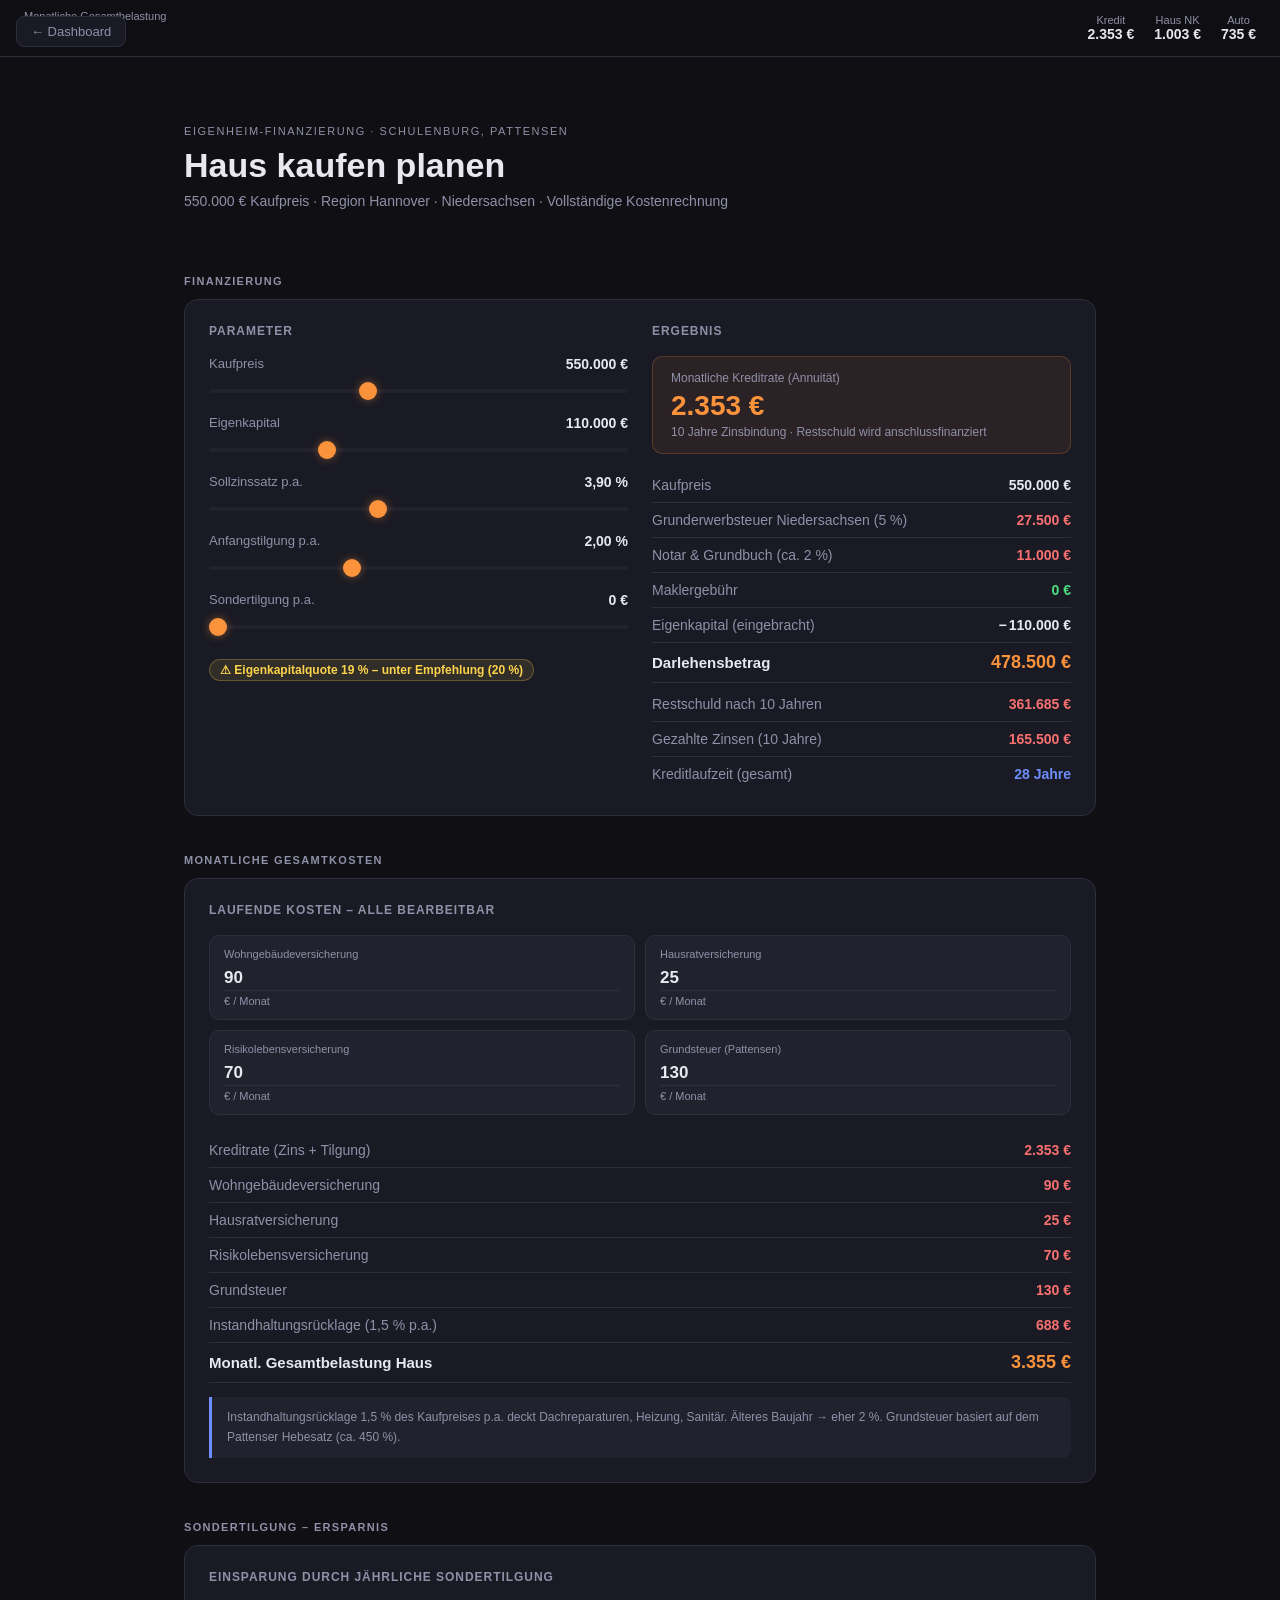
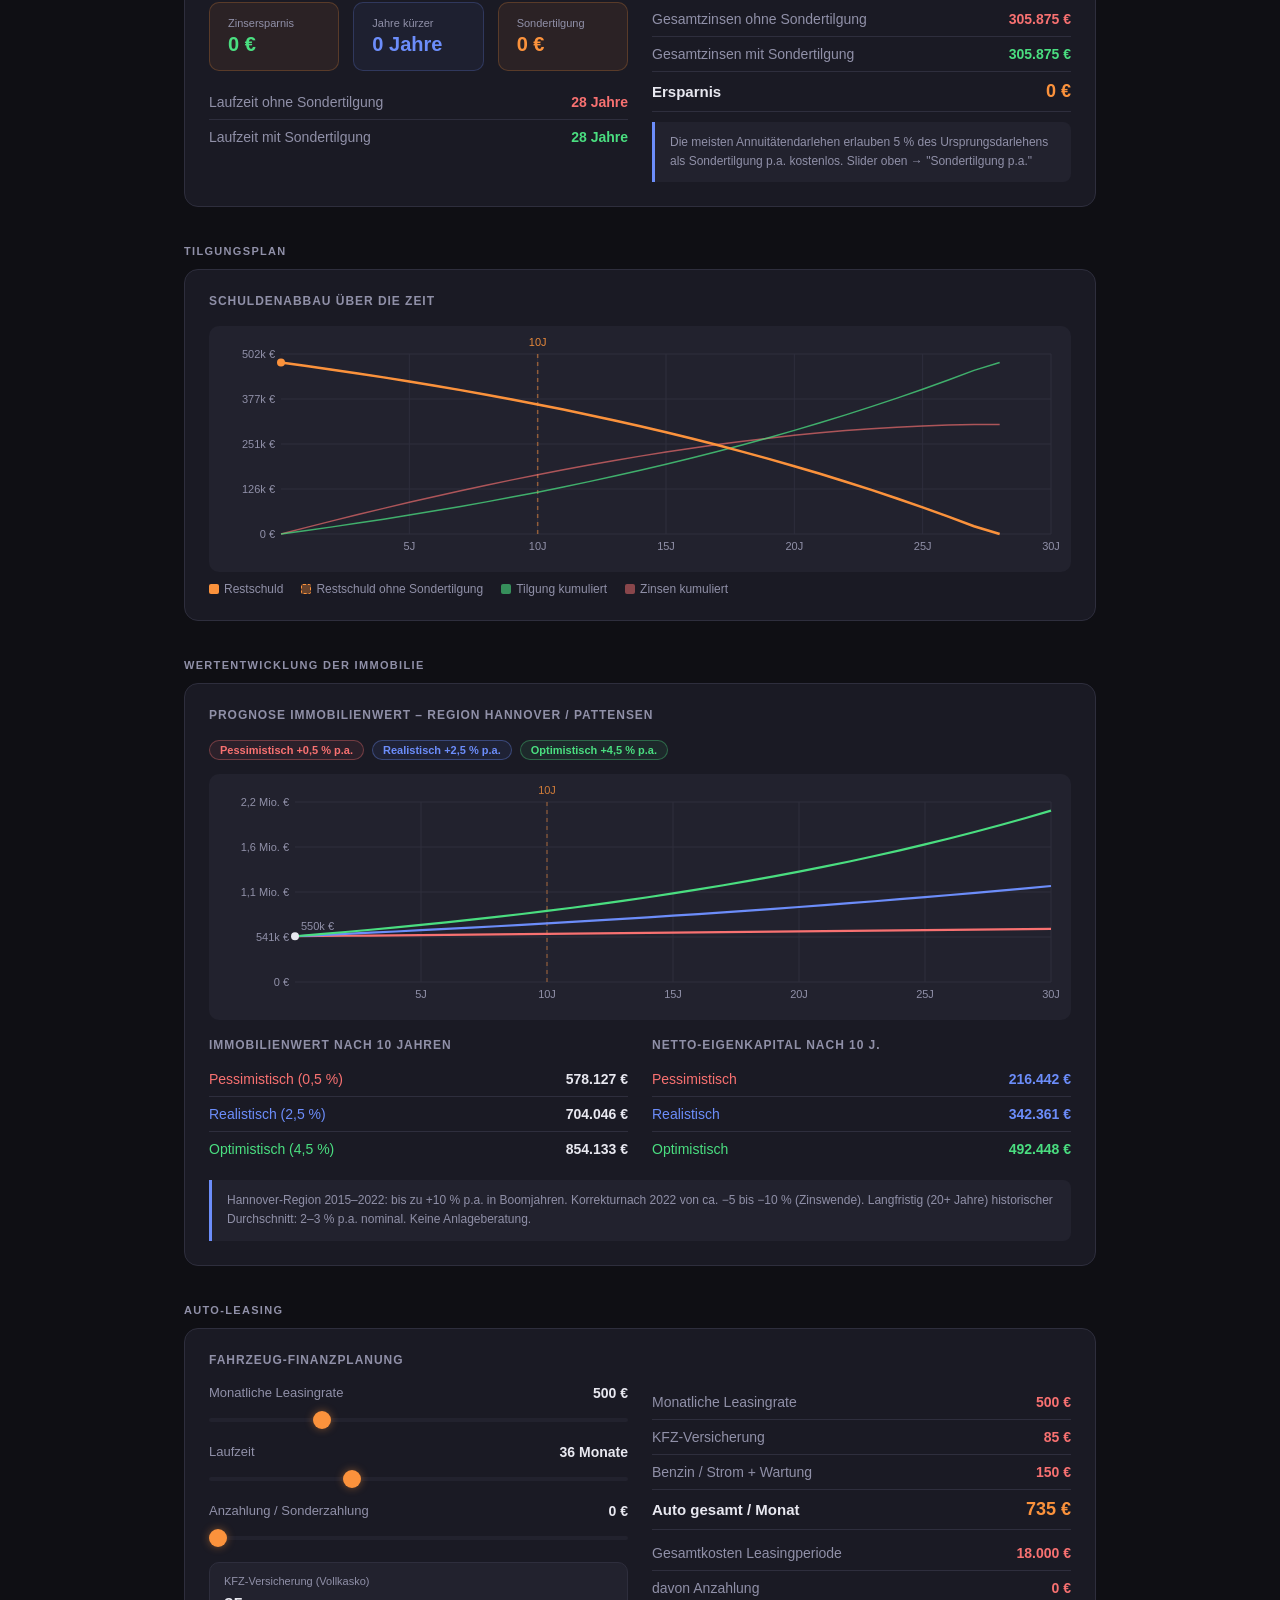
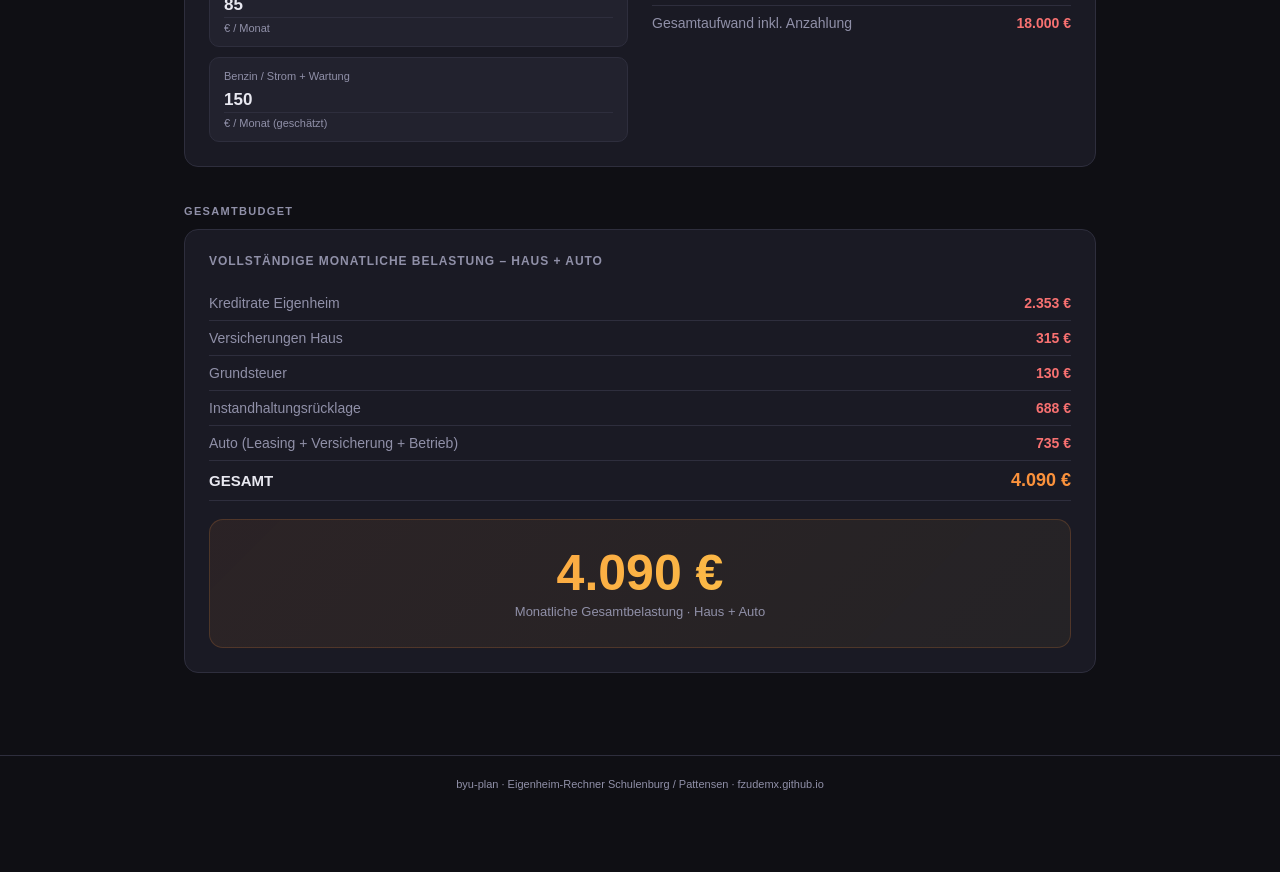
==== eigenheim-rechner.html @ 894e138e "Add Eigenheim-Rechner for Schulenburg/Pattensen house purchase Full home financing calculator pre-fi" ====
<!DOCTYPE html>
<html lang="de">
<head>
  <meta charset="UTF-8">
  <meta name="viewport" content="width=device-width, initial-scale=1.0">
  <title>Eigenheim-Rechner · byu-plan</title>
  <link rel="icon" type="image/svg+xml" href="/byu-plan/favicon.svg" />
  <style>
    :root {
      --bg: #0f0f14; --surface: #1a1a24; --surface2: #22222e;
      --border: #2e2e3d; --text: #e8e8f0; --text2: #9090a8;
      --accent: #fb923c; --accent2: #fcd34d;
      --green: #4ade80; --red: #f87171; --blue: #6c8dfa;
      --radius: 14px;
    }
    * { box-sizing: border-box; margin: 0; padding: 0; }
    body {
      background: var(--bg); color: var(--text);
      font-family: -apple-system, BlinkMacSystemFont, 'Segoe UI', sans-serif;
      min-height: 100vh; padding-bottom: 60px;
    }

    /* Back button */
    .back-btn {
      position: fixed; top: 16px; left: 16px; z-index: 100;
      background: var(--surface); border: 1px solid var(--border);
      color: var(--text2); text-decoration: none;
      padding: 7px 14px; border-radius: 8px; font-size: 13px;
      display: flex; align-items: center; gap: 6px;
      transition: color .2s, border-color .2s;
    }
    .back-btn:hover { color: var(--text); border-color: var(--accent); }

    /* Sticky summary */
    .sticky-summary {
      position: sticky; top: 0; z-index: 50;
      background: rgba(15,15,20,.96); backdrop-filter: blur(14px);
      border-bottom: 1px solid var(--border);
      padding: 10px 24px;
      display: flex; align-items: center; justify-content: space-between;
      flex-wrap: wrap; gap: 8px;
    }
    .sticky-label { font-size: 11px; color: var(--text2); }
    .sticky-amount { font-size: 22px; font-weight: 800; color: var(--accent); line-height: 1.1; }
    .sticky-items { display: flex; gap: 20px; flex-wrap: wrap; }
    .sticky-item { text-align: center; }
    .sticky-item-val { font-size: 14px; font-weight: 700; }

    /* Page header */
    .page-header { padding: 68px 24px 0; max-width: 960px; margin: 0 auto; }
    .eyebrow { font-size: 11px; text-transform: uppercase; letter-spacing: .14em; color: var(--text2); margin-bottom: 10px; }
    .page-header h1 {
      font-size: 34px; font-weight: 800; line-height: 1.1;
      background: linear-gradient(135deg, #e8e8f0 40%, var(--accent) 100%);
      -webkit-background-clip: text; -webkit-text-fill-color: transparent; background-clip: text;
    }
    .page-header p { color: var(--text2); font-size: 14px; margin-top: 8px; }

    /* Main */
    .main { max-width: 960px; margin: 0 auto; padding: 28px 24px; }

    /* Section label */
    .section-title {
      font-size: 11px; font-weight: 700; text-transform: uppercase;
      letter-spacing: .12em; color: var(--text2); margin: 38px 0 12px;
    }

    /* Card */
    .card {
      background: var(--surface); border: 1px solid var(--border);
      border-radius: var(--radius); padding: 24px; margin-bottom: 14px;
    }
    .card-title {
      font-size: 12px; font-weight: 700; color: var(--text2);
      text-transform: uppercase; letter-spacing: .08em; margin-bottom: 18px;
    }

    /* Grid layouts */
    .two-col { display: grid; grid-template-columns: 1fr 1fr; gap: 24px; }
    .three-col { display: grid; grid-template-columns: 1fr 1fr 1fr; gap: 14px; }
    @media (max-width: 640px) {
      .two-col { grid-template-columns: 1fr; }
      .three-col { grid-template-columns: 1fr 1fr; }
    }
    @media (max-width: 400px) { .three-col { grid-template-columns: 1fr; } }

    /* Sliders */
    .field { margin-bottom: 18px; }
    .field:last-child { margin-bottom: 0; }
    .field label {
      display: flex; justify-content: space-between; align-items: center;
      font-size: 13px; color: var(--text2); margin-bottom: 7px;
    }
    .field label .val { font-weight: 700; color: var(--text); font-size: 14px; }

    input[type="range"] {
      -webkit-appearance: none; width: 100%; height: 4px;
      background: var(--surface2); border-radius: 2px; outline: none; cursor: pointer;
    }
    input[type="range"]::-webkit-slider-thumb {
      -webkit-appearance: none; width: 18px; height: 18px;
      background: var(--accent); border-radius: 50%;
      box-shadow: 0 0 8px rgba(251,146,60,.45); cursor: pointer;
    }
    input[type="range"]::-moz-range-thumb {
      width: 18px; height: 18px; background: var(--accent);
      border-radius: 50%; border: none; cursor: pointer;
    }

    /* Result rows */
    .result-row {
      display: flex; justify-content: space-between; align-items: center;
      padding: 9px 0; border-bottom: 1px solid var(--border); font-size: 14px;
    }
    .result-row:last-child { border-bottom: none; }
    .result-row .lbl { color: var(--text2); }
    .result-row .v { font-weight: 600; }
    .result-row.total .lbl { font-weight: 700; color: var(--text); font-size: 15px; }
    .result-row.total .v { font-size: 18px; font-weight: 800; color: var(--accent); }
    .v.neg { color: var(--red); }
    .v.pos { color: var(--green); }
    .v.blue { color: var(--blue); }

    /* Highlight box */
    .highlight-box {
      background: rgba(251,146,60,.08); border: 1px solid rgba(251,146,60,.22);
      border-radius: 10px; padding: 14px 18px; margin-bottom: 14px;
    }
    .highlight-box .big { font-size: 28px; font-weight: 800; color: var(--accent); line-height: 1.1; }
    .highlight-box .sub { font-size: 12px; color: var(--text2); margin-top: 4px; }

    /* Insurance input cells */
    .ins-grid { display: grid; grid-template-columns: 1fr 1fr; gap: 10px; margin-bottom: 18px; }
    @media (max-width: 480px) { .ins-grid { grid-template-columns: 1fr; } }
    .ins-cell {
      background: var(--surface2); border: 1px solid var(--border);
      border-radius: 10px; padding: 12px 14px;
    }
    .ins-cell .ins-label { font-size: 11px; color: var(--text2); margin-bottom: 6px; }
    .ins-cell input {
      width: 100%; background: transparent; border: none;
      border-bottom: 1px solid var(--border);
      color: var(--text); font-size: 17px; font-weight: 700; padding: 2px 0;
      outline: none; transition: border-color .2s;
    }
    .ins-cell input:focus { border-bottom-color: var(--accent); }
    .ins-cell .ins-unit { font-size: 11px; color: var(--text2); margin-top: 4px; }

    /* Equity badge */
    .equity-badge {
      display: inline-flex; align-items: center; gap: 6px;
      font-size: 12px; padding: 3px 10px; border-radius: 20px;
      font-weight: 600; margin-top: 8px;
    }
    .equity-badge.good { background: rgba(74,222,128,.12); color: var(--green); border: 1px solid rgba(74,222,128,.25); }
    .equity-badge.warn { background: rgba(252,211,77,.1); color: var(--accent2); border: 1px solid rgba(252,211,77,.25); }
    .equity-badge.bad  { background: rgba(248,113,113,.1); color: var(--red); border: 1px solid rgba(248,113,113,.25); }

    /* Big total */
    .big-total {
      text-align: center; padding: 28px 20px;
      background: linear-gradient(135deg, rgba(251,146,60,.08), rgba(252,211,77,.05));
      border: 1px solid rgba(251,146,60,.18); border-radius: var(--radius); margin-top: 18px;
    }
    .big-total .number {
      font-size: 50px; font-weight: 900; line-height: 1;
      background: linear-gradient(135deg, var(--accent), var(--accent2));
      -webkit-background-clip: text; -webkit-text-fill-color: transparent; background-clip: text;
    }
    .big-total .lbl { font-size: 13px; color: var(--text2); margin-top: 6px; }

    /* Info box */
    .info-box {
      background: var(--surface2); border-left: 3px solid var(--blue);
      border-radius: 0 8px 8px 0; padding: 11px 15px;
      font-size: 12px; color: var(--text2); line-height: 1.6; margin-top: 14px;
    }

    /* Charts */
    .chart-wrap { background: var(--surface2); border-radius: 10px; padding: 4px 4px 2px; overflow: hidden; }
    canvas { display: block; width: 100%; height: 240px; }

    /* Chart legend */
    .legend { display: flex; gap: 18px; flex-wrap: wrap; margin-top: 10px; }
    .legend-item { display: flex; align-items: center; gap: 5px; font-size: 12px; color: var(--text2); }
    .legend-dot { width: 10px; height: 10px; border-radius: 2px; }

    /* Scenario badges */
    .scenario-row { display: flex; gap: 8px; flex-wrap: wrap; margin-bottom: 14px; }
    .scenario-badge { font-size: 11px; padding: 3px 10px; border-radius: 20px; border: 1px solid; font-weight: 600; }
    .scenario-badge.pess { color: var(--red); border-color: rgba(248,113,113,.35); background: rgba(248,113,113,.08); }
    .scenario-badge.real { color: var(--blue); border-color: rgba(108,141,250,.35); background: rgba(108,141,250,.08); }
    .scenario-badge.opti { color: var(--green); border-color: rgba(74,222,128,.35); background: rgba(74,222,128,.08); }

    footer { text-align: center; padding: 22px; color: var(--text2); font-size: 11px; border-top: 1px solid var(--border); margin-top: 40px; }

    @media (max-width: 480px) {
      .page-header h1 { font-size: 26px; }
      .page-header { padding-top: 58px; }
      .big-total .number { font-size: 36px; }
    }
  </style>
</head>
<body>

<a class="back-btn" href="/byu-plan/">← Dashboard</a>

<!-- Sticky Summary Bar -->
<div class="sticky-summary">
  <div>
    <div class="sticky-label">Monatliche Gesamtbelastung</div>
    <div class="sticky-amount" id="s-total">– €</div>
  </div>
  <div class="sticky-items">
    <div class="sticky-item">
      <div class="sticky-label">Kredit</div>
      <div class="sticky-item-val" id="s-kredit">– €</div>
    </div>
    <div class="sticky-item">
      <div class="sticky-label">Haus NK</div>
      <div class="sticky-item-val" id="s-nk">– €</div>
    </div>
    <div class="sticky-item">
      <div class="sticky-label">Auto</div>
      <div class="sticky-item-val" id="s-auto">– €</div>
    </div>
  </div>
</div>

<!-- Page Header -->
<div class="page-header">
  <div class="eyebrow">Eigenheim-Finanzierung · Schulenburg, Pattensen</div>
  <h1>Haus kaufen planen</h1>
  <p>550.000 € Kaufpreis · Region Hannover · Niedersachsen · Vollständige Kostenrechnung</p>
</div>

<div class="main">

  <!-- ─── SECTION: FINANZIERUNG ──────────────────────────────── -->
  <div class="section-title">Finanzierung</div>

  <div class="card">
    <div class="two-col">

      <!-- Left: Sliders -->
      <div>
        <div class="card-title">Parameter</div>

        <div class="field">
          <label>Kaufpreis <span class="val" id="l-kp">550.000 €</span></label>
          <input type="range" id="kaufpreis" min="400000" max="800000" step="5000" value="550000" oninput="update()">
        </div>
        <div class="field">
          <label>Eigenkapital <span class="val" id="l-ek">110.000 €</span></label>
          <input type="range" id="eigenkapital" min="20000" max="350000" step="5000" value="110000" oninput="update()">
        </div>
        <div class="field">
          <label>Sollzinssatz p.a. <span class="val" id="l-zins">3,90 %</span></label>
          <input type="range" id="zins" min="1.5" max="7.5" step="0.05" value="3.9" oninput="update()">
        </div>
        <div class="field">
          <label>Anfangstilgung p.a. <span class="val" id="l-tilg">2,00 %</span></label>
          <input type="range" id="tilgung" min="0.5" max="5" step="0.25" value="2.0" oninput="update()">
        </div>
        <div class="field">
          <label>Sondertilgung p.a. <span class="val" id="l-sonder">0 €</span></label>
          <input type="range" id="sonder" min="0" max="30000" step="500" value="0" oninput="update()">
        </div>

        <div id="equity-badge-wrap"></div>
      </div>

      <!-- Right: Results -->
      <div>
        <div class="card-title">Ergebnis</div>

        <div class="highlight-box">
          <div style="font-size:12px;color:var(--text2);margin-bottom:6px">Monatliche Kreditrate (Annuität)</div>
          <div class="big" id="monthly-rate">– €</div>
          <div class="sub">10 Jahre Zinsbindung · Restschuld wird anschlussfinanziert</div>
        </div>

        <div class="result-row"><span class="lbl">Kaufpreis</span><span class="v" id="r-kp">–</span></div>
        <div class="result-row"><span class="lbl">Grunderwerbsteuer Niedersachsen (5 %)</span><span class="v neg" id="r-grunderwerb">–</span></div>
        <div class="result-row"><span class="lbl">Notar &amp; Grundbuch (ca. 2 %)</span><span class="v neg" id="r-notar">–</span></div>
        <div class="result-row"><span class="lbl">Maklergebühr</span><span class="v pos">0 €</span></div>
        <div class="result-row"><span class="lbl">Eigenkapital (eingebracht)</span><span class="v" id="r-ek">–</span></div>
        <div class="result-row total"><span class="lbl">Darlehensbetrag</span><span class="v" id="r-darlehen">–</span></div>
        <div class="result-row" style="margin-top:4px"><span class="lbl">Restschuld nach 10 Jahren</span><span class="v neg" id="r-restschuld">–</span></div>
        <div class="result-row"><span class="lbl">Gezahlte Zinsen (10 Jahre)</span><span class="v neg" id="r-zinsen10">–</span></div>
        <div class="result-row"><span class="lbl">Kreditlaufzeit (gesamt)</span><span class="v blue" id="r-laufzeit">–</span></div>
      </div>

    </div>
  </div>

  <!-- ─── SECTION: MONATLICHE KOSTEN ───────────────────────────── -->
  <div class="section-title">Monatliche Gesamtkosten</div>

  <div class="card">
    <div class="card-title">Laufende Kosten – alle bearbeitbar</div>

    <div class="ins-grid">
      <div class="ins-cell">
        <div class="ins-label">Wohngebäudeversicherung</div>
        <input type="number" id="ins-gebaeude" value="90" min="0" oninput="update()">
        <div class="ins-unit">€ / Monat</div>
      </div>
      <div class="ins-cell">
        <div class="ins-label">Hausratversicherung</div>
        <input type="number" id="ins-hausrat" value="25" min="0" oninput="update()">
        <div class="ins-unit">€ / Monat</div>
      </div>
      <div class="ins-cell">
        <div class="ins-label">Risikolebensversicherung</div>
        <input type="number" id="ins-rlv" value="70" min="0" oninput="update()">
        <div class="ins-unit">€ / Monat</div>
      </div>
      <div class="ins-cell">
        <div class="ins-label">Grundsteuer (Pattensen)</div>
        <input type="number" id="ins-grundsteuer" value="130" min="0" oninput="update()">
        <div class="ins-unit">€ / Monat</div>
      </div>
    </div>

    <div class="result-row"><span class="lbl">Kreditrate (Zins + Tilgung)</span><span class="v neg" id="c-kredit">–</span></div>
    <div class="result-row"><span class="lbl">Wohngebäudeversicherung</span><span class="v neg" id="c-gebaeude">–</span></div>
    <div class="result-row"><span class="lbl">Hausratversicherung</span><span class="v neg" id="c-hausrat">–</span></div>
    <div class="result-row"><span class="lbl">Risikolebensversicherung</span><span class="v neg" id="c-rlv">–</span></div>
    <div class="result-row"><span class="lbl">Grundsteuer</span><span class="v neg" id="c-grundsteuer">–</span></div>
    <div class="result-row"><span class="lbl">Instandhaltungsrücklage (1,5 % p.a.)</span><span class="v neg" id="c-ruecklage">–</span></div>
    <div class="result-row total"><span class="lbl">Monatl. Gesamtbelastung Haus</span><span class="v" id="c-total">–</span></div>

    <div class="info-box">
      Instandhaltungsrücklage 1,5 % des Kaufpreises p.a. deckt Dachreparaturen, Heizung, Sanitär. Älteres Baujahr → eher 2 %. Grundsteuer basiert auf dem Pattenser Hebesatz (ca. 450 %).
    </div>
  </div>

  <!-- ─── SECTION: SONDERTILGUNG ───────────────────────────────── -->
  <div class="section-title">Sondertilgung – Ersparnis</div>

  <div class="card">
    <div class="card-title">Einsparung durch jährliche Sondertilgung</div>
    <div class="two-col">
      <div>
        <div class="three-col" style="margin-bottom:14px">
          <div class="highlight-box" style="margin-bottom:0">
            <div style="font-size:11px;color:var(--text2);margin-bottom:4px">Zinsersparnis</div>
            <div style="font-size:20px;font-weight:800;color:var(--green)" id="st-ersparnis">–</div>
          </div>
          <div class="highlight-box" style="margin-bottom:0;border-color:rgba(108,141,250,.22);background:rgba(108,141,250,.06)">
            <div style="font-size:11px;color:var(--text2);margin-bottom:4px">Jahre kürzer</div>
            <div style="font-size:20px;font-weight:800;color:var(--blue)" id="st-jahre">–</div>
          </div>
          <div class="highlight-box" style="margin-bottom:0">
            <div style="font-size:11px;color:var(--text2);margin-bottom:4px">Sondertilgung</div>
            <div style="font-size:20px;font-weight:800;color:var(--accent)" id="st-betrag">–</div>
          </div>
        </div>
        <div class="result-row"><span class="lbl">Laufzeit ohne Sondertilgung</span><span class="v neg" id="st-lz-ohne">–</span></div>
        <div class="result-row"><span class="lbl">Laufzeit mit Sondertilgung</span><span class="v pos" id="st-lz-mit">–</span></div>
      </div>
      <div>
        <div class="result-row"><span class="lbl">Gesamtzinsen ohne Sondertilgung</span><span class="v neg" id="st-zins-ohne">–</span></div>
        <div class="result-row"><span class="lbl">Gesamtzinsen mit Sondertilgung</span><span class="v pos" id="st-zins-mit">–</span></div>
        <div class="result-row total"><span class="lbl">Ersparnis</span><span class="v" id="st-ersparnis2">–</span></div>
        <div class="info-box" style="margin-top:10px">
          Die meisten Annuitätendarlehen erlauben 5 % des Ursprungsdarlehens als Sondertilgung p.a. kostenlos. Slider oben → "Sondertilgung p.a."
        </div>
      </div>
    </div>
  </div>

  <!-- ─── SECTION: TILGUNGSPLAN ────────────────────────────────── -->
  <div class="section-title">Tilgungsplan</div>

  <div class="card">
    <div class="card-title">Schuldenabbau über die Zeit</div>
    <div class="chart-wrap">
      <canvas id="chart-tilgung"></canvas>
    </div>
    <div class="legend">
      <div class="legend-item"><div class="legend-dot" style="background:var(--accent)"></div> Restschuld</div>
      <div class="legend-item"><div class="legend-dot" style="background:rgba(251,146,60,.35);border:1px dashed var(--accent)"></div> Restschuld ohne Sondertilgung</div>
      <div class="legend-item"><div class="legend-dot" style="background:rgba(74,222,128,.6)"></div> Tilgung kumuliert</div>
      <div class="legend-item"><div class="legend-dot" style="background:rgba(248,113,113,.5)"></div> Zinsen kumuliert</div>
    </div>
  </div>

  <!-- ─── SECTION: WERTENTWICKLUNG ─────────────────────────────── -->
  <div class="section-title">Wertentwicklung der Immobilie</div>

  <div class="card">
    <div class="card-title">Prognose Immobilienwert – Region Hannover / Pattensen</div>
    <div class="scenario-row">
      <span class="scenario-badge pess">Pessimistisch +0,5 % p.a.</span>
      <span class="scenario-badge real">Realistisch +2,5 % p.a.</span>
      <span class="scenario-badge opti">Optimistisch +4,5 % p.a.</span>
    </div>
    <div class="chart-wrap">
      <canvas id="chart-wert"></canvas>
    </div>
    <div class="two-col" style="margin-top:18px">
      <div>
        <div class="card-title" style="margin-bottom:10px">Immobilienwert nach 10 Jahren</div>
        <div class="result-row"><span class="lbl" style="color:var(--red)">Pessimistisch (0,5 %)</span><span class="v" id="w10-p">–</span></div>
        <div class="result-row"><span class="lbl" style="color:var(--blue)">Realistisch (2,5 %)</span><span class="v" id="w10-r">–</span></div>
        <div class="result-row"><span class="lbl" style="color:var(--green)">Optimistisch (4,5 %)</span><span class="v" id="w10-o">–</span></div>
      </div>
      <div>
        <div class="card-title" style="margin-bottom:10px">Netto-Eigenkapital nach 10 J.</div>
        <div class="result-row"><span class="lbl" style="color:var(--red)">Pessimistisch</span><span class="v" id="eq10-p">–</span></div>
        <div class="result-row"><span class="lbl" style="color:var(--blue)">Realistisch</span><span class="v blue" id="eq10-r">–</span></div>
        <div class="result-row"><span class="lbl" style="color:var(--green)">Optimistisch</span><span class="v pos" id="eq10-o">–</span></div>
      </div>
    </div>
    <div class="info-box">
      Hannover-Region 2015–2022: bis zu +10 % p.a. in Boomjahren. Korrekturnach 2022 von ca. −5 bis −10 % (Zinswende). Langfristig (20+ Jahre) historischer Durchschnitt: 2–3 % p.a. nominal. Keine Anlageberatung.
    </div>
  </div>

  <!-- ─── SECTION: AUTO-LEASING ────────────────────────────────── -->
  <div class="section-title">Auto-Leasing</div>

  <div class="card">
    <div class="card-title">Fahrzeug-Finanzplanung</div>
    <div class="two-col">
      <div>
        <div class="field">
          <label>Monatliche Leasingrate <span class="val" id="l-lease">500 €</span></label>
          <input type="range" id="lease-rate" min="150" max="1500" step="25" value="500" oninput="update()">
        </div>
        <div class="field">
          <label>Laufzeit <span class="val" id="l-lease-dauer">36 Monate</span></label>
          <input type="range" id="lease-dauer" min="24" max="60" step="6" value="36" oninput="update()">
        </div>
        <div class="field">
          <label>Anzahlung / Sonderzahlung <span class="val" id="l-lease-an">0 €</span></label>
          <input type="range" id="lease-anzahlung" min="0" max="25000" step="500" value="0" oninput="update()">
        </div>
        <div class="ins-cell" style="margin-top:12px">
          <div class="ins-label">KFZ-Versicherung (Vollkasko)</div>
          <input type="number" id="ins-kfz" value="85" min="0" oninput="update()">
          <div class="ins-unit">€ / Monat</div>
        </div>
        <div class="ins-cell" style="margin-top:10px">
          <div class="ins-label">Benzin / Strom + Wartung</div>
          <input type="number" id="ins-fahrtkosten" value="150" min="0" oninput="update()">
          <div class="ins-unit">€ / Monat (geschätzt)</div>
        </div>
      </div>
      <div>
        <div class="result-row"><span class="lbl">Monatliche Leasingrate</span><span class="v neg" id="la-rate">–</span></div>
        <div class="result-row"><span class="lbl">KFZ-Versicherung</span><span class="v neg" id="la-kfz">–</span></div>
        <div class="result-row"><span class="lbl">Benzin / Strom + Wartung</span><span class="v neg" id="la-fahrt">–</span></div>
        <div class="result-row total"><span class="lbl">Auto gesamt / Monat</span><span class="v" id="la-total">–</span></div>
        <div class="result-row" style="margin-top:6px"><span class="lbl">Gesamtkosten Leasingperiode</span><span class="v neg" id="la-gesamt">–</span></div>
        <div class="result-row"><span class="lbl">davon Anzahlung</span><span class="v neg" id="la-anzahlung">–</span></div>
        <div class="result-row"><span class="lbl">Gesamtaufwand inkl. Anzahlung</span><span class="v neg" id="la-alles">–</span></div>
      </div>
    </div>
  </div>

  <!-- ─── SECTION: GESAMTBUDGET ────────────────────────────────── -->
  <div class="section-title">Gesamtbudget</div>

  <div class="card">
    <div class="card-title">Vollständige monatliche Belastung – Haus + Auto</div>

    <div class="result-row"><span class="lbl">Kreditrate Eigenheim</span><span class="v neg" id="b-kredit">–</span></div>
    <div class="result-row"><span class="lbl">Versicherungen Haus</span><span class="v neg" id="b-vers-haus">–</span></div>
    <div class="result-row"><span class="lbl">Grundsteuer</span><span class="v neg" id="b-grundsteuer">–</span></div>
    <div class="result-row"><span class="lbl">Instandhaltungsrücklage</span><span class="v neg" id="b-ruecklage">–</span></div>
    <div class="result-row"><span class="lbl">Auto (Leasing + Versicherung + Betrieb)</span><span class="v neg" id="b-auto">–</span></div>
    <div class="result-row total"><span class="lbl">GESAMT</span><span class="v" id="b-total">–</span></div>

    <div class="big-total">
      <div class="number" id="b-big">–</div>
      <div class="lbl">Monatliche Gesamtbelastung · Haus + Auto</div>
    </div>
  </div>

</div><!-- .main -->

<footer>byu-plan · Eigenheim-Rechner Schulenburg / Pattensen · fzudemx.github.io</footer>

<script>
// ─── Helpers ──────────────────────────────────────────────────────────────────
const de = new Intl.NumberFormat('de-DE', { maximumFractionDigits: 0 });
const de1 = new Intl.NumberFormat('de-DE', { minimumFractionDigits: 2, maximumFractionDigits: 2 });

function eur(n) { return de.format(Math.round(n)) + ' €'; }
function pct(n) { return de1.format(n).replace('.', ',').replace(',', '.').replace(/\./g, '#').replace(/#/g, '.').replace(/(\d+),(\d+)/, '$1,$2') + ' %'; }

// Simpler pct formatter
function fmtPct(n) {
  return n.toFixed(2).replace('.', ',') + ' %';
}

function fmtCompact(n) {
  if (n >= 1000000) return (n / 1000000).toFixed(1).replace('.', ',') + ' Mio. €';
  if (n >= 1000)    return Math.round(n / 1000) + 'k €';
  return Math.round(n) + ' €';
}

function set(id, val) { document.getElementById(id).textContent = val; }

// ─── Amortization schedule ────────────────────────────────────────────────────
function amortize(principal, annualRatePct, annualTilgungPct, sonderYearly) {
  const monthlyPayment = principal * (annualRatePct / 100 + annualTilgungPct / 100) / 12;
  const r = annualRatePct / 100 / 12;

  let balance = principal;
  const rows = [];
  let cumInterest = 0, cumPrincipal = 0;

  for (let year = 1; year <= 50; year++) {
    let yi = 0, yp = 0;
    for (let m = 0; m < 12; m++) {
      if (balance <= 0) break;
      const interest = balance * r;
      let repay = monthlyPayment - interest;
      if (repay < 0) repay = 0;
      repay = Math.min(repay, balance);
      yi += interest; yp += repay;
      balance -= repay;
    }
    if (sonderYearly > 0 && balance > 0) {
      const s = Math.min(sonderYearly, balance);
      yp += s; balance -= s;
    }
    cumInterest += yi; cumPrincipal += yp;
    rows.push({ year, balance: Math.max(0, balance), yi, yp, cumInterest, cumPrincipal });
    if (balance <= 0) break;
  }
  return rows;
}

// ─── Main update ─────────────────────────────────────────────────────────────
function update() {
  // Inputs
  const kp     = +document.getElementById('kaufpreis').value;
  const ek     = +document.getElementById('eigenkapital').value;
  const zins   = +document.getElementById('zins').value;
  const tilg   = +document.getElementById('tilgung').value;
  const sonder = +document.getElementById('sonder').value;

  // Slider labels
  set('l-kp',     eur(kp));
  set('l-ek',     eur(ek));
  set('l-zins',   fmtPct(zins));
  set('l-tilg',   fmtPct(tilg));
  set('l-sonder', eur(sonder));

  // Nebenkosten
  const grunderwerb = kp * 0.05;
  const notar       = kp * 0.02;
  const nebenkosten = grunderwerb + notar;
  const darlehen    = Math.max(0, kp + nebenkosten - ek);
  const ekQuote     = ek / (kp + nebenkosten);

  // Monthly rate
  const monthlyRate = darlehen * (zins / 100 + tilg / 100) / 12;

  // Result column
  set('r-kp',         eur(kp));
  set('r-grunderwerb', eur(grunderwerb));
  set('r-notar',       eur(notar));
  set('r-ek',          '− ' + eur(ek));
  set('r-darlehen',    eur(darlehen));
  set('monthly-rate',  eur(monthlyRate));

  // Equity badge
  const badge = document.getElementById('equity-badge-wrap');
  let bCls, bTxt;
  if (ekQuote >= 0.20) { bCls = 'good'; bTxt = `✓ Eigenkapitalquote ${Math.round(ekQuote*100)} % – sehr gut`; }
  else if (ekQuote >= 0.10) { bCls = 'warn'; bTxt = `⚠ Eigenkapitalquote ${Math.round(ekQuote*100)} % – unter Empfehlung (20 %)`; }
  else { bCls = 'bad';  bTxt = `✕ Eigenkapitalquote ${Math.round(ekQuote*100)} % – zu niedrig`; }
  badge.innerHTML = `<div class="equity-badge ${bCls}">${bTxt}</div>`;

  // Amortization
  const schedMit  = amortize(darlehen, zins, tilg, sonder);
  const schedOhne = amortize(darlehen, zins, tilg, 0);
  const y10       = schedMit.find(s => s.year === 10) || schedMit[schedMit.length - 1];

  set('r-restschuld', eur(y10.balance));
  set('r-zinsen10',   eur(y10.cumInterest));
  set('r-laufzeit',   schedMit.length + ' Jahre');

  // Insurance
  const insGeb  = +(document.getElementById('ins-gebaeude').value)    || 0;
  const insHaus = +(document.getElementById('ins-hausrat').value)      || 0;
  const insRlv  = +(document.getElementById('ins-rlv').value)          || 0;
  const insGrst = +(document.getElementById('ins-grundsteuer').value)  || 0;
  const rueckl  = kp * 0.015 / 12;
  const versSum = insGeb + insHaus + insRlv + insGrst;
  const hausTotal = monthlyRate + versSum + rueckl;

  set('c-kredit',     eur(monthlyRate));
  set('c-gebaeude',   eur(insGeb));
  set('c-hausrat',    eur(insHaus));
  set('c-rlv',        eur(insRlv));
  set('c-grundsteuer',eur(insGrst));
  set('c-ruecklage',  eur(rueckl));
  set('c-total',      eur(hausTotal));

  // Sondertilgung comparison
  const zinsenOhne = schedOhne.reduce((s, r) => s + r.yi, 0);
  const zinsenMit  = schedMit.reduce((s, r) => s + r.yi, 0);
  const ersparnis  = zinsenOhne - zinsenMit;
  const jahreSaved = schedOhne.length - schedMit.length;

  set('st-betrag',    eur(sonder));
  set('st-ersparnis', eur(ersparnis));
  set('st-ersparnis2',eur(ersparnis));
  set('st-jahre',     jahreSaved + ' Jahre');
  set('st-lz-ohne',   schedOhne.length + ' Jahre');
  set('st-lz-mit',    schedMit.length  + ' Jahre');
  set('st-zins-ohne', eur(zinsenOhne));
  set('st-zins-mit',  eur(zinsenMit));

  // Wertentwicklung
  const rates = [0.005, 0.025, 0.045];
  const w10   = rates.map(r => kp * Math.pow(1 + r, 10));
  const eq10  = w10.map(w => w - y10.balance);

  set('w10-p', eur(w10[0])); set('w10-r', eur(w10[1])); set('w10-o', eur(w10[2]));
  ['p','r','o'].forEach((k,i) => {
    const el = document.getElementById('eq10-' + k);
    el.textContent = eur(eq10[i]);
    el.className = 'v ' + (eq10[i] >= 0 ? (k === 'o' ? 'pos' : 'blue') : 'neg');
  });

  // Leasing
  const leaseRate  = +document.getElementById('lease-rate').value;
  const leaseDauer = +document.getElementById('lease-dauer').value;
  const leaseAn    = +document.getElementById('lease-anzahlung').value;
  const kfzVers    = +(document.getElementById('ins-kfz').value)          || 0;
  const fahrt      = +(document.getElementById('ins-fahrtkosten').value)   || 0;

  set('l-lease',      eur(leaseRate));
  set('l-lease-dauer', leaseDauer + ' Monate');
  set('l-lease-an',    eur(leaseAn));

  const autoMonat  = leaseRate + kfzVers + fahrt;
  const leaseTotal = leaseRate * leaseDauer;

  set('la-rate',     eur(leaseRate));
  set('la-kfz',      eur(kfzVers));
  set('la-fahrt',    eur(fahrt));
  set('la-total',    eur(autoMonat));
  set('la-gesamt',   eur(leaseTotal));
  set('la-anzahlung',eur(leaseAn));
  set('la-alles',    eur(leaseTotal + leaseAn));

  // Budget total
  const total = hausTotal + autoMonat;

  set('b-kredit',     eur(monthlyRate));
  set('b-vers-haus',  eur(versSum));
  set('b-grundsteuer',eur(insGrst));
  set('b-ruecklage',  eur(rueckl));
  set('b-auto',       eur(autoMonat));
  set('b-total',      eur(total));
  set('b-big',        eur(total));

  // Sticky bar
  set('s-total',  eur(total));
  set('s-kredit', eur(monthlyRate));
  set('s-nk',     eur(versSum + rueckl));
  set('s-auto',   eur(autoMonat));

  // Charts
  drawTilgung(schedMit, schedOhne, darlehen);
  drawWert(kp);
}

// ─── Canvas: Tilgungsplan ─────────────────────────────────────────────────────
function drawTilgung(schedMit, schedOhne, darlehen) {
  const canvas = document.getElementById('chart-tilgung');
  const W = canvas.parentElement.clientWidth - 8;
  const H = 240;
  canvas.width  = W;
  canvas.height = H;
  const ctx = canvas.getContext('2d');

  const pad = { top: 24, right: 16, bottom: 36, left: 68 };
  const cw = W - pad.left - pad.right;
  const ch = H - pad.top - pad.bottom;

  ctx.clearRect(0, 0, W, H);
  ctx.fillStyle = '#22222e';
  ctx.fillRect(0, 0, W, H);

  const maxYears = Math.max(schedOhne.length + 1, 30);
  const maxVal   = darlehen * 1.05;

  function cx(yr)  { return pad.left + (yr / maxYears) * cw; }
  function cy(val) { return pad.top + ch - (val / maxVal) * ch; }

  // Grid
  ctx.strokeStyle = '#2e2e3d';
  ctx.lineWidth = 1;
  for (let i = 0; i <= 4; i++) {
    const yy = pad.top + (i / 4) * ch;
    ctx.beginPath(); ctx.moveTo(pad.left, yy); ctx.lineTo(pad.left + cw, yy); ctx.stroke();
    ctx.fillStyle = '#9090a8'; ctx.font = '11px sans-serif'; ctx.textAlign = 'right';
    ctx.fillText(fmtCompact(maxVal * (1 - i / 4)), pad.left - 6, yy + 4);
  }
  for (let yr = 5; yr <= maxYears; yr += 5) {
    const xx = cx(yr);
    ctx.strokeStyle = '#2e2e3d'; ctx.beginPath(); ctx.moveTo(xx, pad.top); ctx.lineTo(xx, pad.top + ch); ctx.stroke();
    ctx.fillStyle = '#9090a8'; ctx.font = '11px sans-serif'; ctx.textAlign = 'center';
    ctx.fillText(yr + 'J', xx, H - pad.bottom + 16);
  }

  // 10-year marker
  ctx.strokeStyle = 'rgba(251,146,60,.5)';
  ctx.setLineDash([4, 4]); ctx.lineWidth = 1.5;
  ctx.beginPath(); ctx.moveTo(cx(10), pad.top); ctx.lineTo(cx(10), pad.top + ch); ctx.stroke();
  ctx.setLineDash([]);
  ctx.fillStyle = 'rgba(251,146,60,.9)'; ctx.font = '11px sans-serif'; ctx.textAlign = 'center';
  ctx.fillText('10J', cx(10), pad.top - 8);

  // Cumulative interest (red)
  ctx.strokeStyle = 'rgba(248,113,113,.65)'; ctx.lineWidth = 1.5;
  ctx.beginPath(); ctx.moveTo(cx(0), cy(0));
  for (const s of schedOhne) ctx.lineTo(cx(s.year), cy(Math.min(s.cumInterest, maxVal)));
  ctx.stroke();

  // Cumulative principal (green)
  ctx.strokeStyle = 'rgba(74,222,128,.75)'; ctx.lineWidth = 1.5;
  ctx.beginPath(); ctx.moveTo(cx(0), cy(0));
  for (const s of schedOhne) ctx.lineTo(cx(s.year), cy(Math.min(s.cumPrincipal, maxVal)));
  ctx.stroke();

  // Balance without sonder (dashed orange)
  if (schedOhne.length > 0) {
    ctx.strokeStyle = 'rgba(251,146,60,.35)'; ctx.lineWidth = 1.5; ctx.setLineDash([4, 4]);
    ctx.beginPath(); ctx.moveTo(cx(0), cy(darlehen));
    for (const s of schedOhne) { ctx.lineTo(cx(s.year), cy(s.balance)); if (s.balance <= 0) break; }
    ctx.stroke(); ctx.setLineDash([]);
  }

  // Balance with sonder (solid orange)
  ctx.strokeStyle = '#fb923c'; ctx.lineWidth = 2.5;
  ctx.beginPath(); ctx.moveTo(cx(0), cy(darlehen));
  for (const s of schedMit) { ctx.lineTo(cx(s.year), cy(s.balance)); if (s.balance <= 0) break; }
  ctx.stroke();

  // Start dot
  ctx.fillStyle = '#fb923c';
  ctx.beginPath(); ctx.arc(cx(0), cy(darlehen), 4, 0, Math.PI * 2); ctx.fill();
}

// ─── Canvas: Wertentwicklung ──────────────────────────────────────────────────
function drawWert(kp) {
  const canvas = document.getElementById('chart-wert');
  const W = canvas.parentElement.clientWidth - 8;
  const H = 240;
  canvas.width  = W;
  canvas.height = H;
  const ctx = canvas.getContext('2d');

  const pad = { top: 24, right: 16, bottom: 36, left: 82 };
  const cw = W - pad.left - pad.right;
  const ch = H - pad.top - pad.bottom;

  ctx.clearRect(0, 0, W, H);
  ctx.fillStyle = '#22222e';
  ctx.fillRect(0, 0, W, H);

  const YEARS  = 30;
  const rates  = [0.005, 0.025, 0.045];
  const colors = ['#f87171', '#6c8dfa', '#4ade80'];
  const maxVal = kp * Math.pow(1.045, YEARS) * 1.05;

  function cx(yr)  { return pad.left + (yr / YEARS) * cw; }
  function cy(val) { return pad.top + ch - (val / maxVal) * ch; }

  // Grid
  ctx.strokeStyle = '#2e2e3d'; ctx.lineWidth = 1;
  for (let i = 0; i <= 4; i++) {
    const yy = pad.top + (i / 4) * ch;
    ctx.beginPath(); ctx.moveTo(pad.left, yy); ctx.lineTo(pad.left + cw, yy); ctx.stroke();
    ctx.fillStyle = '#9090a8'; ctx.font = '11px sans-serif'; ctx.textAlign = 'right';
    ctx.fillText(fmtCompact(maxVal * (1 - i / 4)), pad.left - 6, yy + 4);
  }
  for (let yr = 5; yr <= YEARS; yr += 5) {
    const xx = cx(yr);
    ctx.strokeStyle = '#2e2e3d'; ctx.beginPath(); ctx.moveTo(xx, pad.top); ctx.lineTo(xx, pad.top + ch); ctx.stroke();
    ctx.fillStyle = '#9090a8'; ctx.font = '11px sans-serif'; ctx.textAlign = 'center';
    ctx.fillText(yr + 'J', xx, H - pad.bottom + 16);
  }

  // 10-year marker
  ctx.strokeStyle = 'rgba(251,146,60,.4)'; ctx.setLineDash([4,4]); ctx.lineWidth = 1.5;
  ctx.beginPath(); ctx.moveTo(cx(10), pad.top); ctx.lineTo(cx(10), pad.top + ch); ctx.stroke();
  ctx.setLineDash([]);
  ctx.fillStyle = 'rgba(251,146,60,.8)'; ctx.font = '11px sans-serif'; ctx.textAlign = 'center';
  ctx.fillText('10J', cx(10), pad.top - 8);

  // Value lines
  for (let si = 0; si < rates.length; si++) {
    ctx.strokeStyle = colors[si]; ctx.lineWidth = 2.2;
    ctx.beginPath(); ctx.moveTo(cx(0), cy(kp));
    for (let yr = 1; yr <= YEARS; yr++) ctx.lineTo(cx(yr), cy(kp * Math.pow(1 + rates[si], yr)));
    ctx.stroke();
  }

  // Purchase price label
  ctx.fillStyle = '#9090a8'; ctx.font = '11px sans-serif'; ctx.textAlign = 'left';
  ctx.fillText(fmtCompact(kp), cx(0) + 6, cy(kp) - 6);
  ctx.fillStyle = '#e8e8f0';
  ctx.beginPath(); ctx.arc(cx(0), cy(kp), 4, 0, Math.PI * 2); ctx.fill();
}

// ─── Init ─────────────────────────────────────────────────────────────────────
update();
window.addEventListener('resize', update);
</script>
</body>
</html>
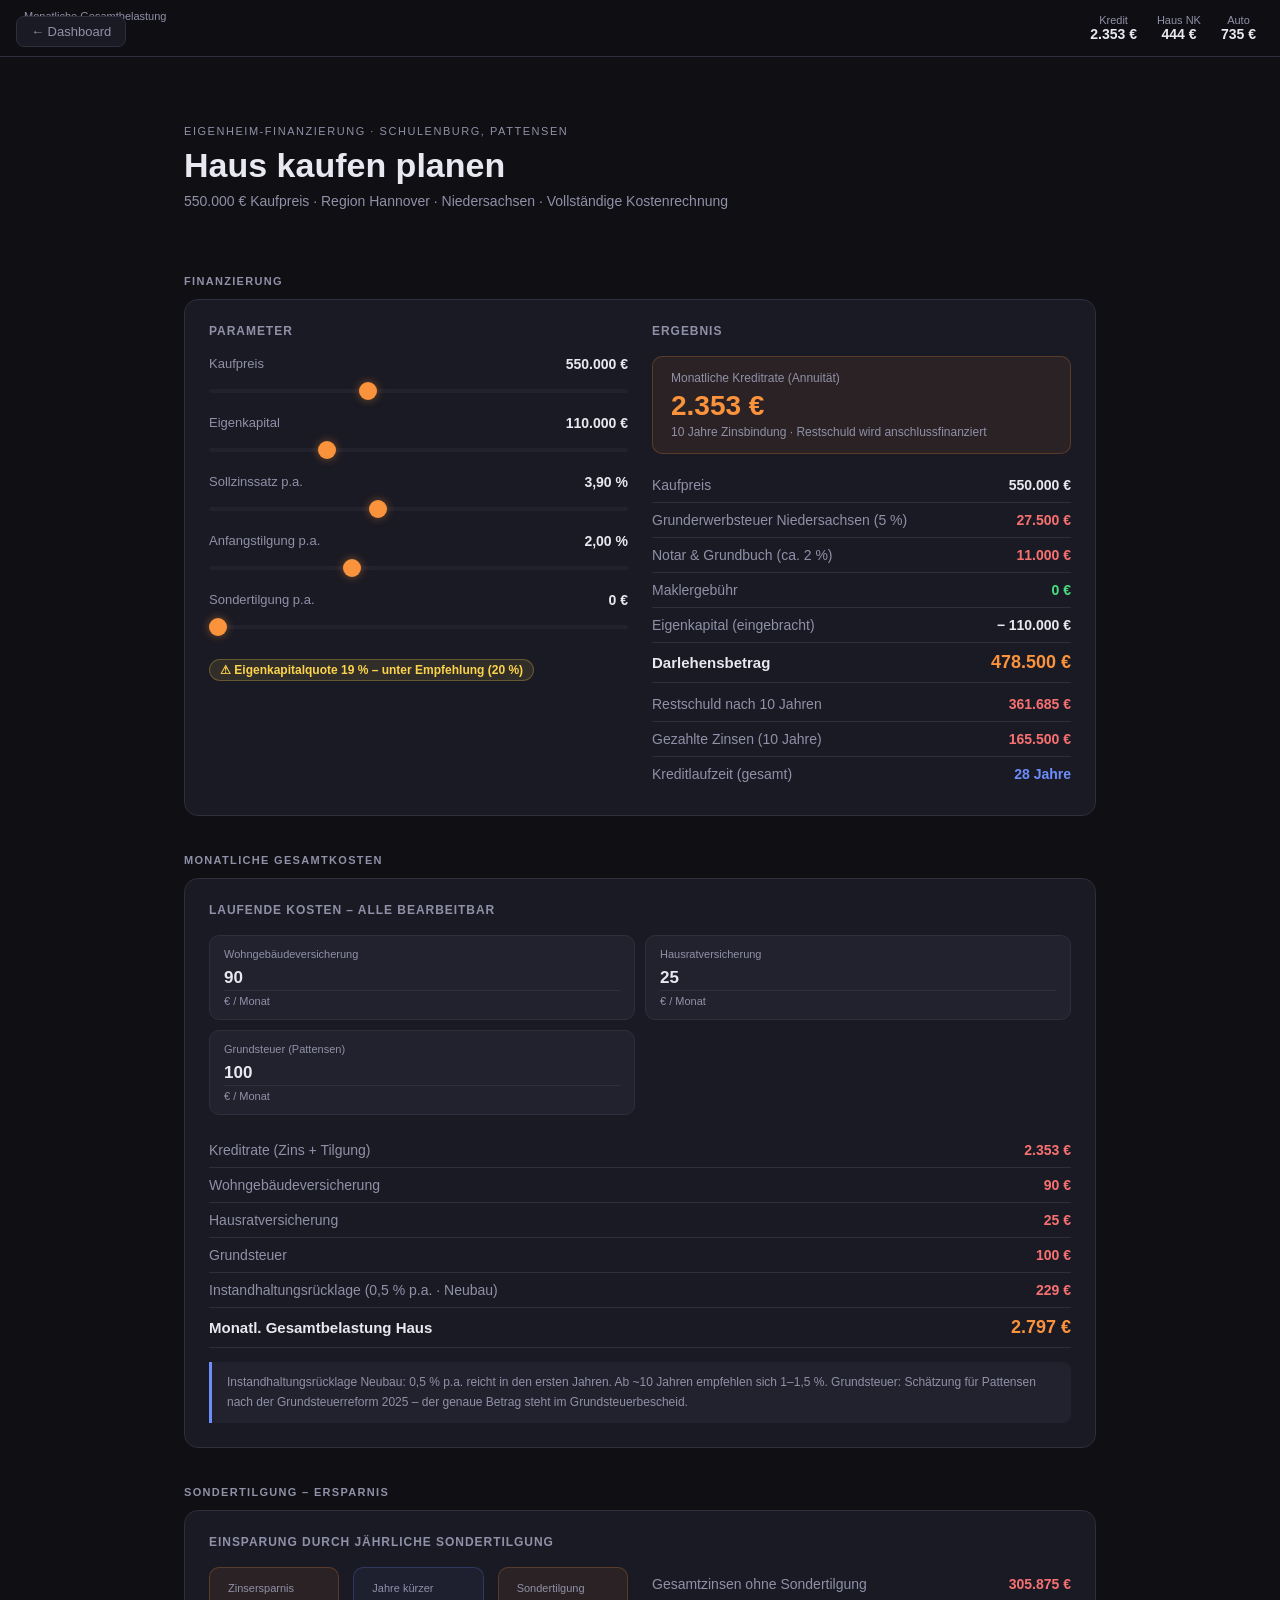
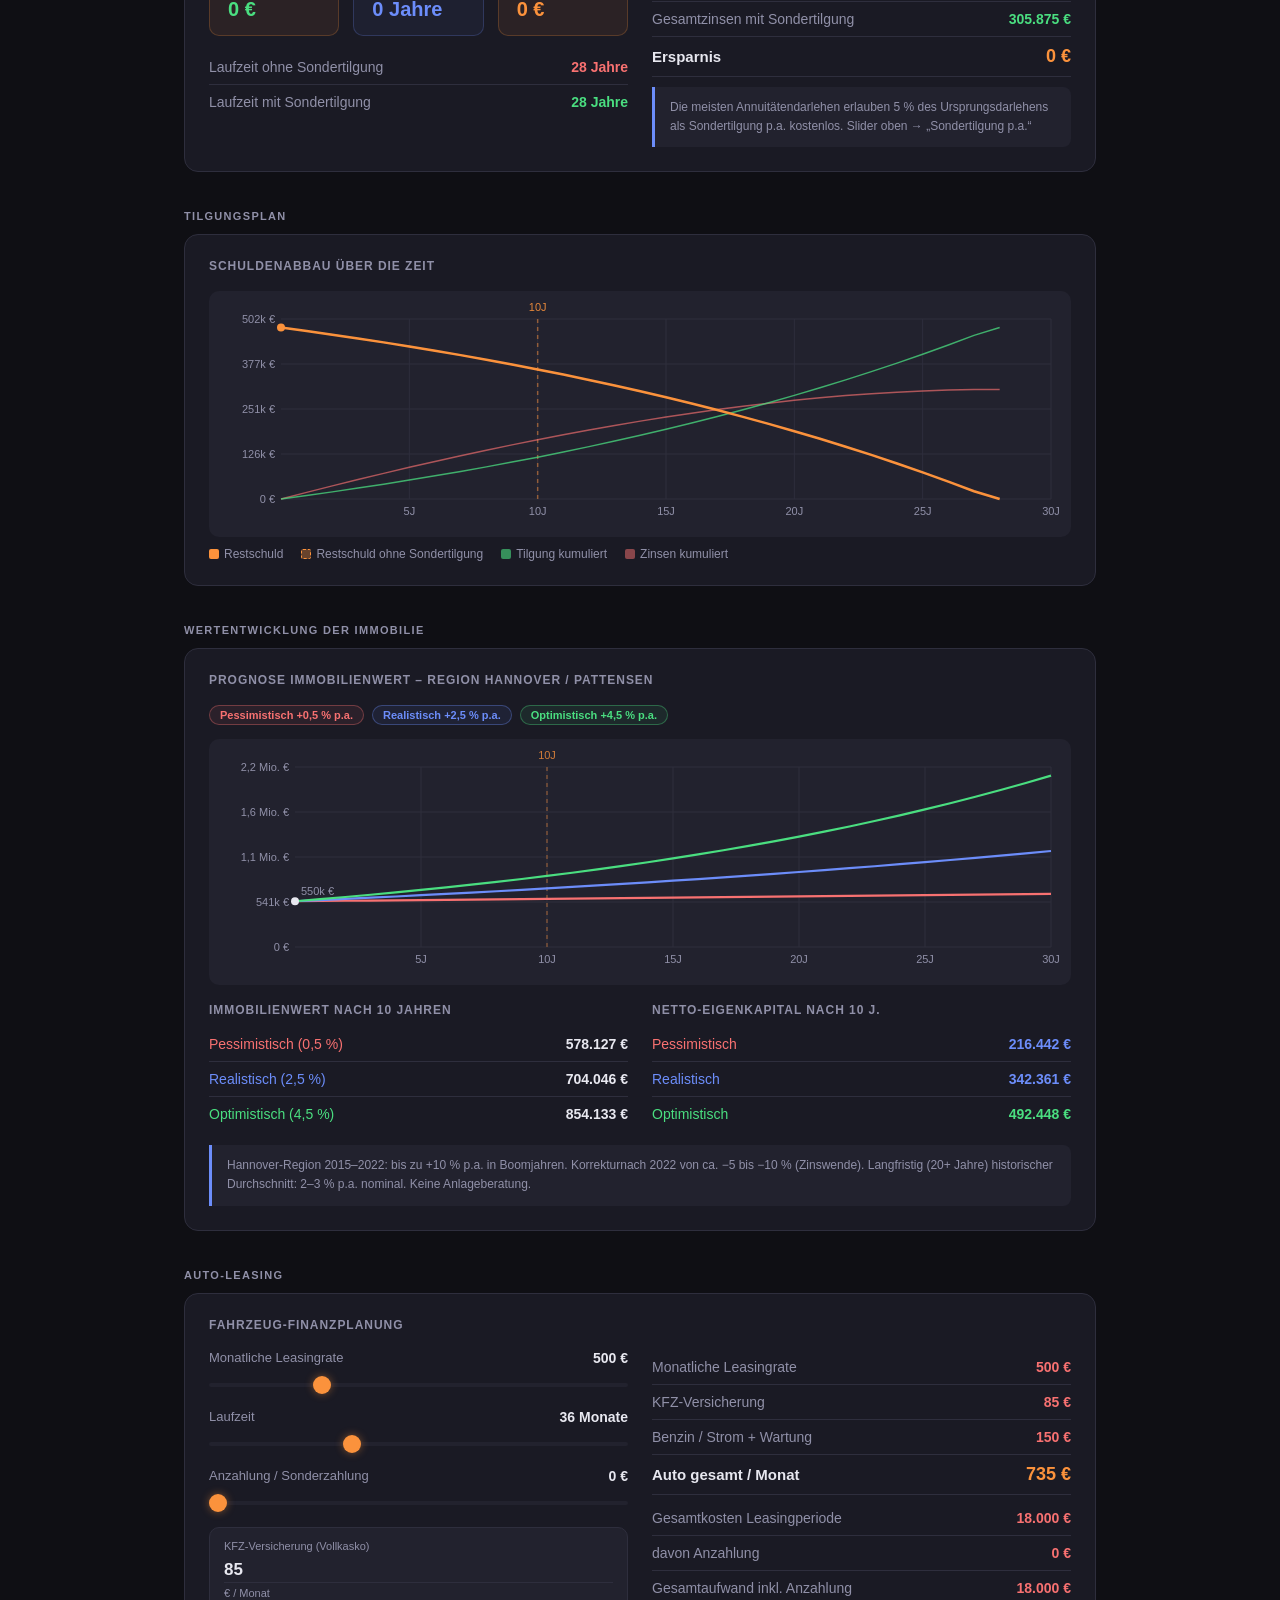
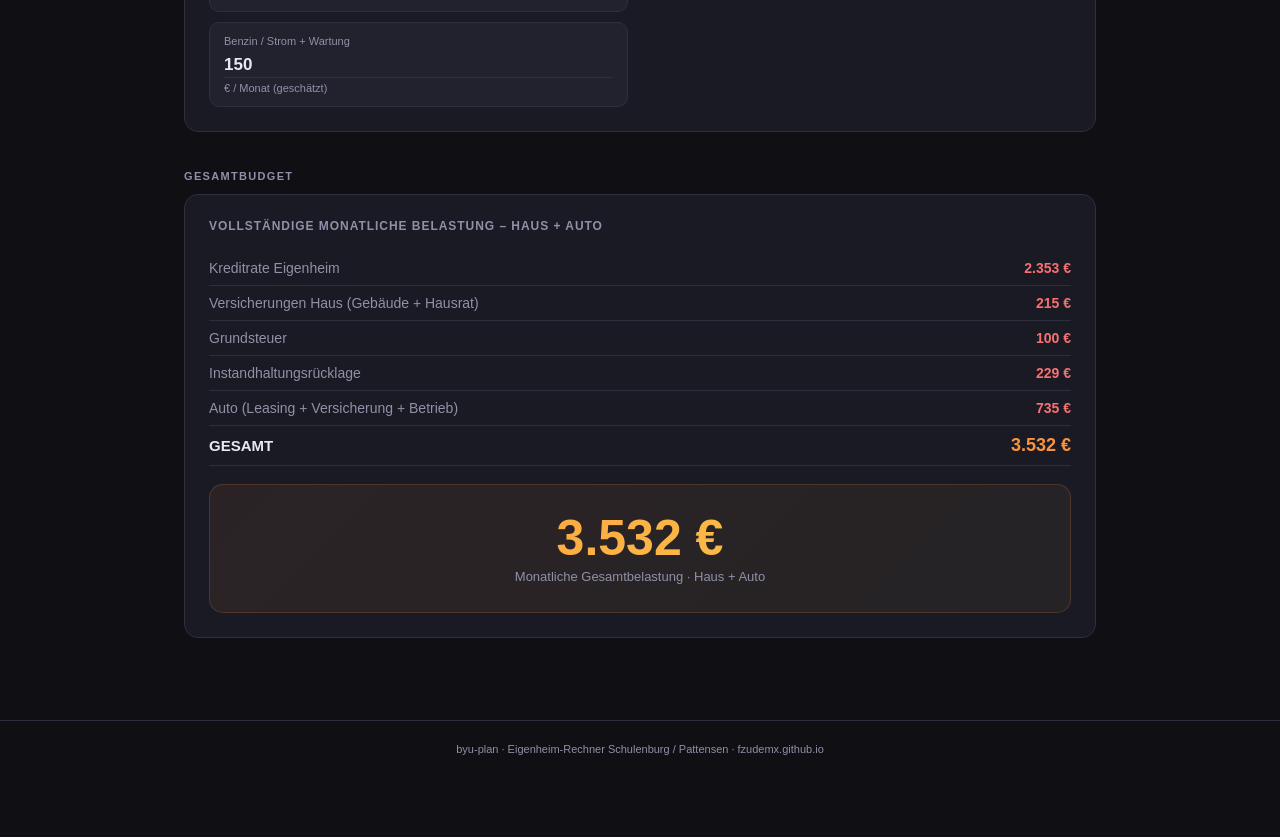
==== commit 4c00883d: "Remove RLV, lower Grundsteuer + Rücklage for Neubau - Risikolebensversicherung entfernt - Grundsteue" ====
--- a/eigenheim-rechner.html
+++ b/eigenheim-rechner.html
@@ -236,7 +236,7 @@
 
 <div class="main">
 
-  <!-- ─── SECTION: FINANZIERUNG ──────────────────────────────── -->
+  <!-- ─── SECTION: FINANZIERUNG ──────────────────────────── -->
   <div class="section-title">Finanzierung</div>
 
   <div class="card">
@@ -294,7 +294,7 @@
     </div>
   </div>
 
-  <!-- ─── SECTION: MONATLICHE KOSTEN ───────────────────────────── -->
+  <!-- ─── SECTION: MONATLICHE KOSTEN ───────────────────── -->
   <div class="section-title">Monatliche Gesamtkosten</div>
 
   <div class="card">
@@ -312,13 +312,8 @@
         <div class="ins-unit">€ / Monat</div>
       </div>
       <div class="ins-cell">
-        <div class="ins-label">Risikolebensversicherung</div>
-        <input type="number" id="ins-rlv" value="70" min="0" oninput="update()">
-        <div class="ins-unit">€ / Monat</div>
-      </div>
-      <div class="ins-cell">
         <div class="ins-label">Grundsteuer (Pattensen)</div>
-        <input type="number" id="ins-grundsteuer" value="130" min="0" oninput="update()">
+        <input type="number" id="ins-grundsteuer" value="100" min="0" oninput="update()">
         <div class="ins-unit">€ / Monat</div>
       </div>
     </div>
@@ -326,17 +321,16 @@
     <div class="result-row"><span class="lbl">Kreditrate (Zins + Tilgung)</span><span class="v neg" id="c-kredit">–</span></div>
     <div class="result-row"><span class="lbl">Wohngebäudeversicherung</span><span class="v neg" id="c-gebaeude">–</span></div>
     <div class="result-row"><span class="lbl">Hausratversicherung</span><span class="v neg" id="c-hausrat">–</span></div>
-    <div class="result-row"><span class="lbl">Risikolebensversicherung</span><span class="v neg" id="c-rlv">–</span></div>
     <div class="result-row"><span class="lbl">Grundsteuer</span><span class="v neg" id="c-grundsteuer">–</span></div>
-    <div class="result-row"><span class="lbl">Instandhaltungsrücklage (1,5 % p.a.)</span><span class="v neg" id="c-ruecklage">–</span></div>
+    <div class="result-row"><span class="lbl">Instandhaltungsrücklage (0,5 % p.a. · Neubau)</span><span class="v neg" id="c-ruecklage">–</span></div>
     <div class="result-row total"><span class="lbl">Monatl. Gesamtbelastung Haus</span><span class="v" id="c-total">–</span></div>
 
     <div class="info-box">
-      Instandhaltungsrücklage 1,5 % des Kaufpreises p.a. deckt Dachreparaturen, Heizung, Sanitär. Älteres Baujahr → eher 2 %. Grundsteuer basiert auf dem Pattenser Hebesatz (ca. 450 %).
-    </div>
-  </div>
-
-  <!-- ─── SECTION: SONDERTILGUNG ───────────────────────────────── -->
+      Instandhaltungsrücklage Neubau: 0,5 % p.a. reicht in den ersten Jahren. Ab ~10 Jahren empfehlen sich 1–1,5 %. Grundsteuer: Schätzung für Pattensen nach der Grundsteuerreform 2025 – der genaue Betrag steht im Grundsteuerbescheid.
+    </div>
+  </div>
+
+  <!-- ─── SECTION: SONDERTILGUNG ───────────────────────── -->
   <div class="section-title">Sondertilgung – Ersparnis</div>
 
   <div class="card">
@@ -365,13 +359,13 @@
         <div class="result-row"><span class="lbl">Gesamtzinsen mit Sondertilgung</span><span class="v pos" id="st-zins-mit">–</span></div>
         <div class="result-row total"><span class="lbl">Ersparnis</span><span class="v" id="st-ersparnis2">–</span></div>
         <div class="info-box" style="margin-top:10px">
-          Die meisten Annuitätendarlehen erlauben 5 % des Ursprungsdarlehens als Sondertilgung p.a. kostenlos. Slider oben → "Sondertilgung p.a."
-        </div>
-      </div>
-    </div>
-  </div>
-
-  <!-- ─── SECTION: TILGUNGSPLAN ────────────────────────────────── -->
+          Die meisten Annuitätendarlehen erlauben 5 % des Ursprungsdarlehens als Sondertilgung p.a. kostenlos. Slider oben → „Sondertilgung p.a.“
+        </div>
+      </div>
+    </div>
+  </div>
+
+  <!-- ─── SECTION: TILGUNGSPLAN ──────────────────────────── -->
   <div class="section-title">Tilgungsplan</div>
 
   <div class="card">
@@ -387,7 +381,7 @@
     </div>
   </div>
 
-  <!-- ─── SECTION: WERTENTWICKLUNG ─────────────────────────────── -->
+  <!-- ─── SECTION: WERTENTWICKLUNG ───────────────────────── -->
   <div class="section-title">Wertentwicklung der Immobilie</div>
 
   <div class="card">
@@ -419,7 +413,7 @@
     </div>
   </div>
 
-  <!-- ─── SECTION: AUTO-LEASING ────────────────────────────────── -->
+  <!-- ─── SECTION: AUTO-LEASING ──────────────────────────── -->
   <div class="section-title">Auto-Leasing</div>
 
   <div class="card">
@@ -461,14 +455,14 @@
     </div>
   </div>
 
-  <!-- ─── SECTION: GESAMTBUDGET ────────────────────────────────── -->
+  <!-- ─── SECTION: GESAMTBUDGET ──────────────────────────── -->
   <div class="section-title">Gesamtbudget</div>
 
   <div class="card">
     <div class="card-title">Vollständige monatliche Belastung – Haus + Auto</div>
 
     <div class="result-row"><span class="lbl">Kreditrate Eigenheim</span><span class="v neg" id="b-kredit">–</span></div>
-    <div class="result-row"><span class="lbl">Versicherungen Haus</span><span class="v neg" id="b-vers-haus">–</span></div>
+    <div class="result-row"><span class="lbl">Versicherungen Haus (Gebäude + Hausrat)</span><span class="v neg" id="b-vers-haus">–</span></div>
     <div class="result-row"><span class="lbl">Grundsteuer</span><span class="v neg" id="b-grundsteuer">–</span></div>
     <div class="result-row"><span class="lbl">Instandhaltungsrücklage</span><span class="v neg" id="b-ruecklage">–</span></div>
     <div class="result-row"><span class="lbl">Auto (Leasing + Versicherung + Betrieb)</span><span class="v neg" id="b-auto">–</span></div>
@@ -485,27 +479,22 @@
 <footer>byu-plan · Eigenheim-Rechner Schulenburg / Pattensen · fzudemx.github.io</footer>
 
 <script>
-// ─── Helpers ──────────────────────────────────────────────────────────────────
+// ─── Helpers ─────────────────────────────────────────────────────────────────────────────────
 const de = new Intl.NumberFormat('de-DE', { maximumFractionDigits: 0 });
 const de1 = new Intl.NumberFormat('de-DE', { minimumFractionDigits: 2, maximumFractionDigits: 2 });
 
 function eur(n) { return de.format(Math.round(n)) + ' €'; }
-function pct(n) { return de1.format(n).replace('.', ',').replace(',', '.').replace(/\./g, '#').replace(/#/g, '.').replace(/(\d+),(\d+)/, '$1,$2') + ' %'; }
-
-// Simpler pct formatter
-function fmtPct(n) {
-  return n.toFixed(2).replace('.', ',') + ' %';
+function fmtPct(n) { return n.toFixed(2).replace('.', ',') + ' %'; }
+
+function fmtCompact(n) {
+  if (n >= 1000000) return (n / 1000000).toFixed(1).replace('.', ',') + ' Mio. €';
+  if (n >= 1000)    return Math.round(n / 1000) + 'k €';
+  return Math.round(n) + ' €';
 }
 
-function fmtCompact(n) {
-  if (n >= 1000000) return (n / 1000000).toFixed(1).replace('.', ',') + ' Mio. €';
-  if (n >= 1000)    return Math.round(n / 1000) + 'k €';
-  return Math.round(n) + ' €';
-}
-
 function set(id, val) { document.getElementById(id).textContent = val; }
 
-// ─── Amortization schedule ────────────────────────────────────────────────────
+// ─── Amortization schedule ────────────────────────────────────────────────────────────────────────────────
 function amortize(principal, annualRatePct, annualTilgungPct, sonderYearly) {
   const monthlyPayment = principal * (annualRatePct / 100 + annualTilgungPct / 100) / 12;
   const r = annualRatePct / 100 / 12;
@@ -536,90 +525,78 @@
   return rows;
 }
 
-// ─── Main update ─────────────────────────────────────────────────────────────
+// ─── Main update ─────────────────────────────────────────────────────────────────────────────
 function update() {
-  // Inputs
   const kp     = +document.getElementById('kaufpreis').value;
   const ek     = +document.getElementById('eigenkapital').value;
   const zins   = +document.getElementById('zins').value;
   const tilg   = +document.getElementById('tilgung').value;
   const sonder = +document.getElementById('sonder').value;
 
-  // Slider labels
   set('l-kp',     eur(kp));
   set('l-ek',     eur(ek));
   set('l-zins',   fmtPct(zins));
   set('l-tilg',   fmtPct(tilg));
   set('l-sonder', eur(sonder));
 
-  // Nebenkosten
   const grunderwerb = kp * 0.05;
   const notar       = kp * 0.02;
   const nebenkosten = grunderwerb + notar;
   const darlehen    = Math.max(0, kp + nebenkosten - ek);
   const ekQuote     = ek / (kp + nebenkosten);
 
-  // Monthly rate
   const monthlyRate = darlehen * (zins / 100 + tilg / 100) / 12;
 
-  // Result column
-  set('r-kp',         eur(kp));
+  set('r-kp',          eur(kp));
   set('r-grunderwerb', eur(grunderwerb));
   set('r-notar',       eur(notar));
-  set('r-ek',          '− ' + eur(ek));
+  set('r-ek',          '− ' + eur(ek));
   set('r-darlehen',    eur(darlehen));
   set('monthly-rate',  eur(monthlyRate));
 
-  // Equity badge
   const badge = document.getElementById('equity-badge-wrap');
   let bCls, bTxt;
-  if (ekQuote >= 0.20) { bCls = 'good'; bTxt = `✓ Eigenkapitalquote ${Math.round(ekQuote*100)} % – sehr gut`; }
-  else if (ekQuote >= 0.10) { bCls = 'warn'; bTxt = `⚠ Eigenkapitalquote ${Math.round(ekQuote*100)} % – unter Empfehlung (20 %)`; }
-  else { bCls = 'bad';  bTxt = `✕ Eigenkapitalquote ${Math.round(ekQuote*100)} % – zu niedrig`; }
+  if (ekQuote >= 0.20) { bCls = 'good'; bTxt = `✓ Eigenkapitalquote ${Math.round(ekQuote*100)} % – sehr gut`; }
+  else if (ekQuote >= 0.10) { bCls = 'warn'; bTxt = `⚠ Eigenkapitalquote ${Math.round(ekQuote*100)} % – unter Empfehlung (20 %)`; }
+  else { bCls = 'bad';  bTxt = `✕ Eigenkapitalquote ${Math.round(ekQuote*100)} % – zu niedrig`; }
   badge.innerHTML = `<div class="equity-badge ${bCls}">${bTxt}</div>`;
 
-  // Amortization
   const schedMit  = amortize(darlehen, zins, tilg, sonder);
   const schedOhne = amortize(darlehen, zins, tilg, 0);
   const y10       = schedMit.find(s => s.year === 10) || schedMit[schedMit.length - 1];
 
   set('r-restschuld', eur(y10.balance));
   set('r-zinsen10',   eur(y10.cumInterest));
-  set('r-laufzeit',   schedMit.length + ' Jahre');
-
-  // Insurance
+  set('r-laufzeit',   schedMit.length + ' Jahre');
+
   const insGeb  = +(document.getElementById('ins-gebaeude').value)    || 0;
   const insHaus = +(document.getElementById('ins-hausrat').value)      || 0;
-  const insRlv  = +(document.getElementById('ins-rlv').value)          || 0;
   const insGrst = +(document.getElementById('ins-grundsteuer').value)  || 0;
-  const rueckl  = kp * 0.015 / 12;
-  const versSum = insGeb + insHaus + insRlv + insGrst;
+  const rueckl  = kp * 0.005 / 12;
+  const versSum = insGeb + insHaus + insGrst;
   const hausTotal = monthlyRate + versSum + rueckl;
 
-  set('c-kredit',     eur(monthlyRate));
-  set('c-gebaeude',   eur(insGeb));
-  set('c-hausrat',    eur(insHaus));
-  set('c-rlv',        eur(insRlv));
-  set('c-grundsteuer',eur(insGrst));
-  set('c-ruecklage',  eur(rueckl));
-  set('c-total',      eur(hausTotal));
-
-  // Sondertilgung comparison
+  set('c-kredit',      eur(monthlyRate));
+  set('c-gebaeude',    eur(insGeb));
+  set('c-hausrat',     eur(insHaus));
+  set('c-grundsteuer', eur(insGrst));
+  set('c-ruecklage',   eur(rueckl));
+  set('c-total',       eur(hausTotal));
+
   const zinsenOhne = schedOhne.reduce((s, r) => s + r.yi, 0);
   const zinsenMit  = schedMit.reduce((s, r) => s + r.yi, 0);
   const ersparnis  = zinsenOhne - zinsenMit;
   const jahreSaved = schedOhne.length - schedMit.length;
 
-  set('st-betrag',    eur(sonder));
-  set('st-ersparnis', eur(ersparnis));
-  set('st-ersparnis2',eur(ersparnis));
-  set('st-jahre',     jahreSaved + ' Jahre');
-  set('st-lz-ohne',   schedOhne.length + ' Jahre');
-  set('st-lz-mit',    schedMit.length  + ' Jahre');
-  set('st-zins-ohne', eur(zinsenOhne));
-  set('st-zins-mit',  eur(zinsenMit));
-
-  // Wertentwicklung
+  set('st-betrag',     eur(sonder));
+  set('st-ersparnis',  eur(ersparnis));
+  set('st-ersparnis2', eur(ersparnis));
+  set('st-jahre',      jahreSaved + ' Jahre');
+  set('st-lz-ohne',    schedOhne.length + ' Jahre');
+  set('st-lz-mit',     schedMit.length  + ' Jahre');
+  set('st-zins-ohne',  eur(zinsenOhne));
+  set('st-zins-mit',   eur(zinsenMit));
+
   const rates = [0.005, 0.025, 0.045];
   const w10   = rates.map(r => kp * Math.pow(1 + r, 10));
   const eq10  = w10.map(w => w - y10.balance);
@@ -631,51 +608,47 @@
     el.className = 'v ' + (eq10[i] >= 0 ? (k === 'o' ? 'pos' : 'blue') : 'neg');
   });
 
-  // Leasing
   const leaseRate  = +document.getElementById('lease-rate').value;
   const leaseDauer = +document.getElementById('lease-dauer').value;
   const leaseAn    = +document.getElementById('lease-anzahlung').value;
-  const kfzVers    = +(document.getElementById('ins-kfz').value)          || 0;
-  const fahrt      = +(document.getElementById('ins-fahrtkosten').value)   || 0;
-
-  set('l-lease',      eur(leaseRate));
-  set('l-lease-dauer', leaseDauer + ' Monate');
+  const kfzVers    = +(document.getElementById('ins-kfz').value)        || 0;
+  const fahrt      = +(document.getElementById('ins-fahrtkosten').value) || 0;
+
+  set('l-lease',       eur(leaseRate));
+  set('l-lease-dauer', leaseDauer + ' Monate');
   set('l-lease-an',    eur(leaseAn));
 
   const autoMonat  = leaseRate + kfzVers + fahrt;
   const leaseTotal = leaseRate * leaseDauer;
 
-  set('la-rate',     eur(leaseRate));
-  set('la-kfz',      eur(kfzVers));
-  set('la-fahrt',    eur(fahrt));
-  set('la-total',    eur(autoMonat));
-  set('la-gesamt',   eur(leaseTotal));
-  set('la-anzahlung',eur(leaseAn));
-  set('la-alles',    eur(leaseTotal + leaseAn));
-
-  // Budget total
+  set('la-rate',      eur(leaseRate));
+  set('la-kfz',       eur(kfzVers));
+  set('la-fahrt',     eur(fahrt));
+  set('la-total',     eur(autoMonat));
+  set('la-gesamt',    eur(leaseTotal));
+  set('la-anzahlung', eur(leaseAn));
+  set('la-alles',     eur(leaseTotal + leaseAn));
+
   const total = hausTotal + autoMonat;
 
-  set('b-kredit',     eur(monthlyRate));
-  set('b-vers-haus',  eur(versSum));
-  set('b-grundsteuer',eur(insGrst));
-  set('b-ruecklage',  eur(rueckl));
-  set('b-auto',       eur(autoMonat));
-  set('b-total',      eur(total));
-  set('b-big',        eur(total));
-
-  // Sticky bar
+  set('b-kredit',      eur(monthlyRate));
+  set('b-vers-haus',   eur(versSum));
+  set('b-grundsteuer', eur(insGrst));
+  set('b-ruecklage',   eur(rueckl));
+  set('b-auto',        eur(autoMonat));
+  set('b-total',       eur(total));
+  set('b-big',         eur(total));
+
   set('s-total',  eur(total));
   set('s-kredit', eur(monthlyRate));
   set('s-nk',     eur(versSum + rueckl));
   set('s-auto',   eur(autoMonat));
 
-  // Charts
   drawTilgung(schedMit, schedOhne, darlehen);
   drawWert(kp);
 }
 
-// ─── Canvas: Tilgungsplan ─────────────────────────────────────────────────────
+// ─── Canvas: Tilgungsplan ─────────────────────────────────────────────────────────────────────────────────
 function drawTilgung(schedMit, schedOhne, darlehen) {
   const canvas = document.getElementById('chart-tilgung');
   const W = canvas.parentElement.clientWidth - 8;
@@ -698,7 +671,6 @@
   function cx(yr)  { return pad.left + (yr / maxYears) * cw; }
   function cy(val) { return pad.top + ch - (val / maxVal) * ch; }
 
-  // Grid
   ctx.strokeStyle = '#2e2e3d';
   ctx.lineWidth = 1;
   for (let i = 0; i <= 4; i++) {
@@ -714,7 +686,6 @@
     ctx.fillText(yr + 'J', xx, H - pad.bottom + 16);
   }
 
-  // 10-year marker
   ctx.strokeStyle = 'rgba(251,146,60,.5)';
   ctx.setLineDash([4, 4]); ctx.lineWidth = 1.5;
   ctx.beginPath(); ctx.moveTo(cx(10), pad.top); ctx.lineTo(cx(10), pad.top + ch); ctx.stroke();
@@ -722,19 +693,16 @@
   ctx.fillStyle = 'rgba(251,146,60,.9)'; ctx.font = '11px sans-serif'; ctx.textAlign = 'center';
   ctx.fillText('10J', cx(10), pad.top - 8);
 
-  // Cumulative interest (red)
   ctx.strokeStyle = 'rgba(248,113,113,.65)'; ctx.lineWidth = 1.5;
   ctx.beginPath(); ctx.moveTo(cx(0), cy(0));
   for (const s of schedOhne) ctx.lineTo(cx(s.year), cy(Math.min(s.cumInterest, maxVal)));
   ctx.stroke();
 
-  // Cumulative principal (green)
   ctx.strokeStyle = 'rgba(74,222,128,.75)'; ctx.lineWidth = 1.5;
   ctx.beginPath(); ctx.moveTo(cx(0), cy(0));
   for (const s of schedOhne) ctx.lineTo(cx(s.year), cy(Math.min(s.cumPrincipal, maxVal)));
   ctx.stroke();
 
-  // Balance without sonder (dashed orange)
   if (schedOhne.length > 0) {
     ctx.strokeStyle = 'rgba(251,146,60,.35)'; ctx.lineWidth = 1.5; ctx.setLineDash([4, 4]);
     ctx.beginPath(); ctx.moveTo(cx(0), cy(darlehen));
@@ -742,18 +710,16 @@
     ctx.stroke(); ctx.setLineDash([]);
   }
 
-  // Balance with sonder (solid orange)
   ctx.strokeStyle = '#fb923c'; ctx.lineWidth = 2.5;
   ctx.beginPath(); ctx.moveTo(cx(0), cy(darlehen));
   for (const s of schedMit) { ctx.lineTo(cx(s.year), cy(s.balance)); if (s.balance <= 0) break; }
   ctx.stroke();
 
-  // Start dot
   ctx.fillStyle = '#fb923c';
   ctx.beginPath(); ctx.arc(cx(0), cy(darlehen), 4, 0, Math.PI * 2); ctx.fill();
 }
 
-// ─── Canvas: Wertentwicklung ──────────────────────────────────────────────────
+// ─── Canvas: Wertentwicklung ─────────────────────────────────────────────────────────────────────────────────
 function drawWert(kp) {
   const canvas = document.getElementById('chart-wert');
   const W = canvas.parentElement.clientWidth - 8;
@@ -778,7 +744,6 @@
   function cx(yr)  { return pad.left + (yr / YEARS) * cw; }
   function cy(val) { return pad.top + ch - (val / maxVal) * ch; }
 
-  // Grid
   ctx.strokeStyle = '#2e2e3d'; ctx.lineWidth = 1;
   for (let i = 0; i <= 4; i++) {
     const yy = pad.top + (i / 4) * ch;
@@ -793,14 +758,12 @@
     ctx.fillText(yr + 'J', xx, H - pad.bottom + 16);
   }
 
-  // 10-year marker
   ctx.strokeStyle = 'rgba(251,146,60,.4)'; ctx.setLineDash([4,4]); ctx.lineWidth = 1.5;
   ctx.beginPath(); ctx.moveTo(cx(10), pad.top); ctx.lineTo(cx(10), pad.top + ch); ctx.stroke();
   ctx.setLineDash([]);
   ctx.fillStyle = 'rgba(251,146,60,.8)'; ctx.font = '11px sans-serif'; ctx.textAlign = 'center';
   ctx.fillText('10J', cx(10), pad.top - 8);
 
-  // Value lines
   for (let si = 0; si < rates.length; si++) {
     ctx.strokeStyle = colors[si]; ctx.lineWidth = 2.2;
     ctx.beginPath(); ctx.moveTo(cx(0), cy(kp));
@@ -808,16 +771,15 @@
     ctx.stroke();
   }
 
-  // Purchase price label
   ctx.fillStyle = '#9090a8'; ctx.font = '11px sans-serif'; ctx.textAlign = 'left';
   ctx.fillText(fmtCompact(kp), cx(0) + 6, cy(kp) - 6);
   ctx.fillStyle = '#e8e8f0';
   ctx.beginPath(); ctx.arc(cx(0), cy(kp), 4, 0, Math.PI * 2); ctx.fill();
 }
 
-// ─── Init ─────────────────────────────────────────────────────────────────────
+// ─── Init ─────────────────────────────────────────────────────────────────────────────────────────
 update();
 window.addEventListener('resize', update);
 </script>
 </body>
-</html>
+</html>
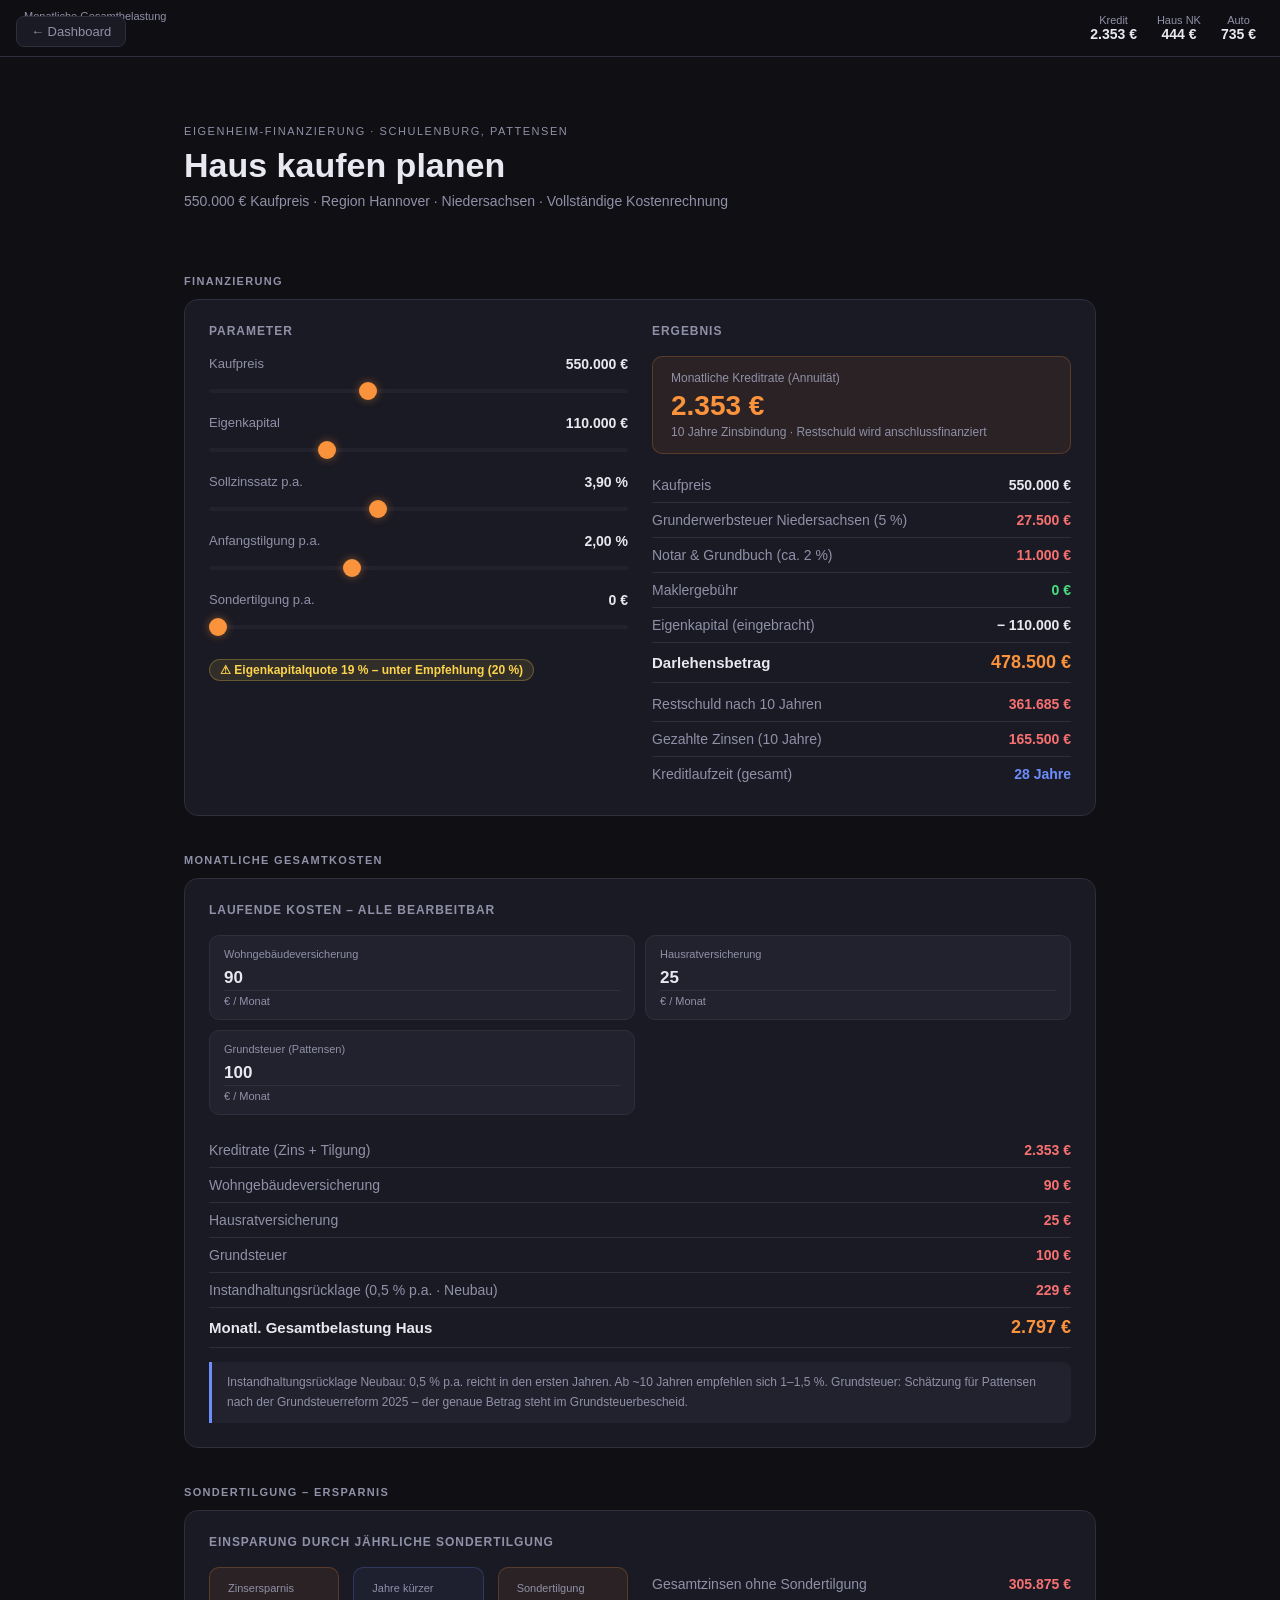
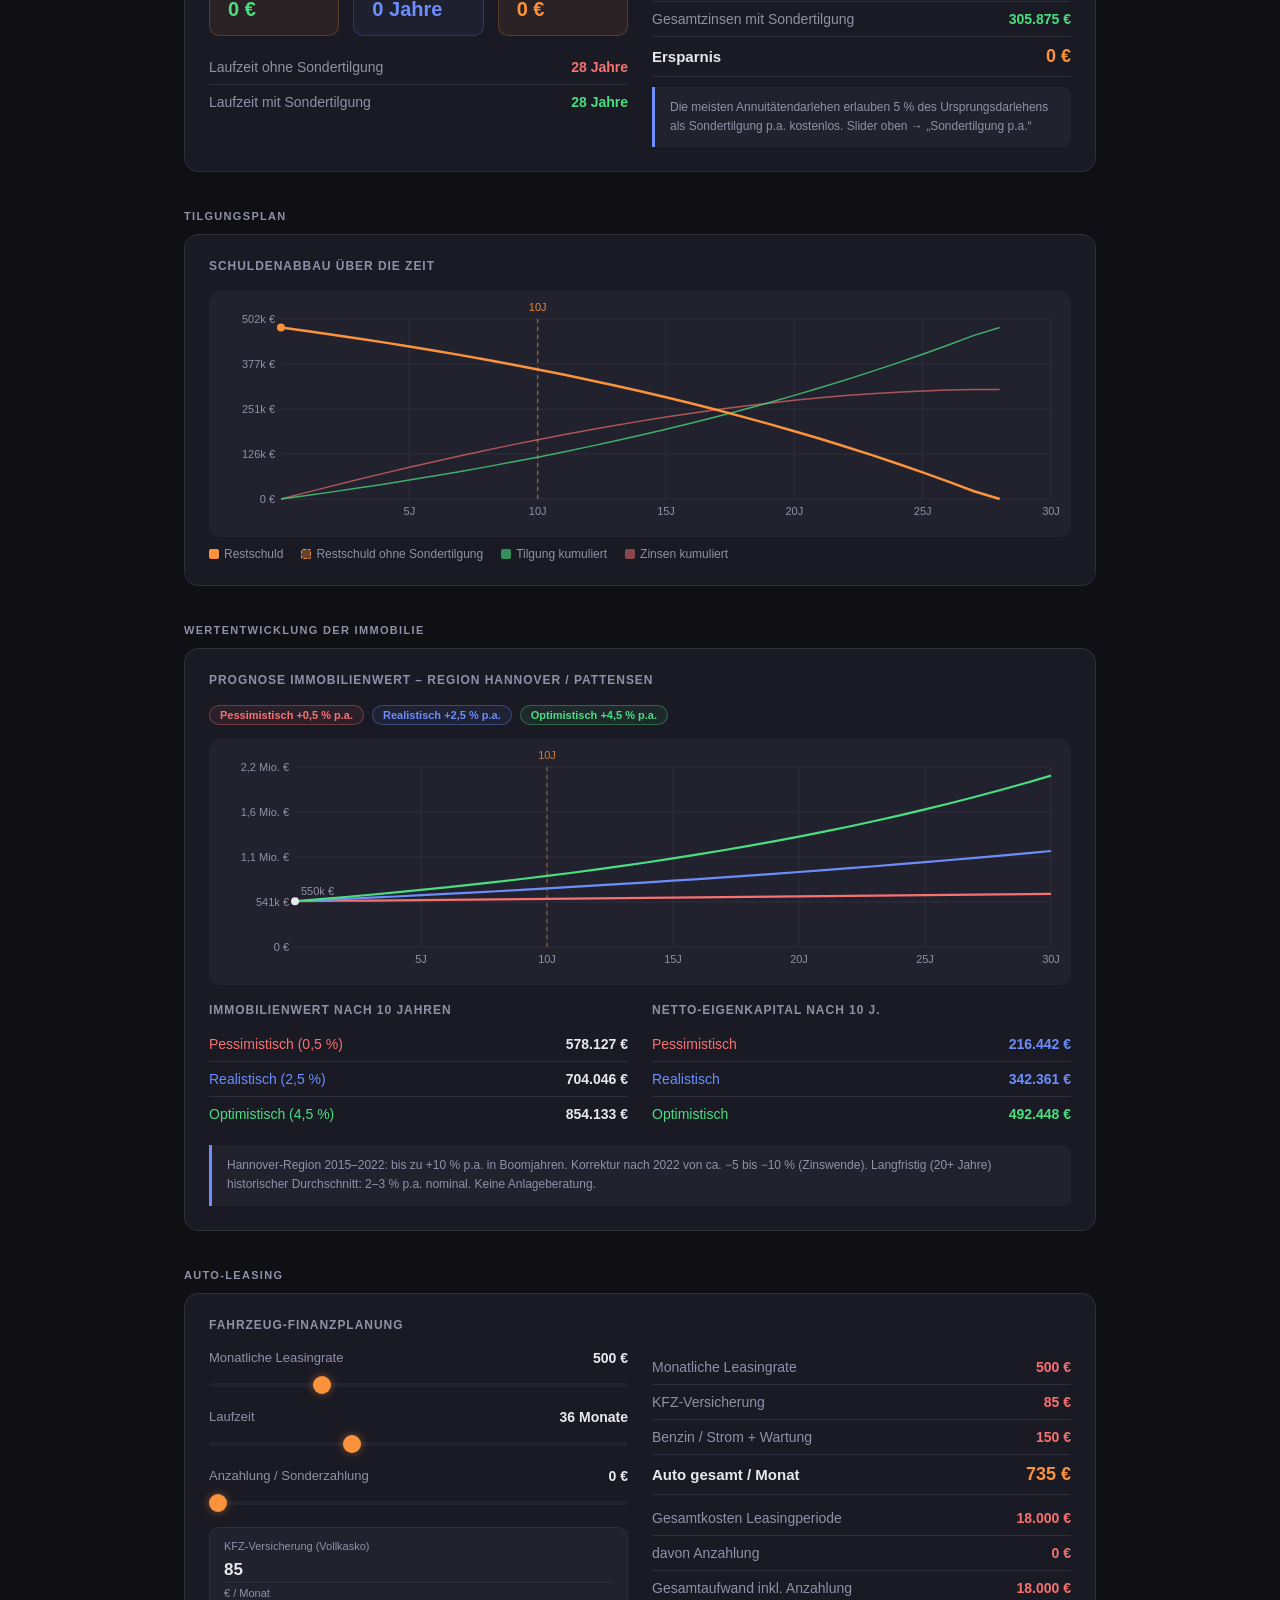
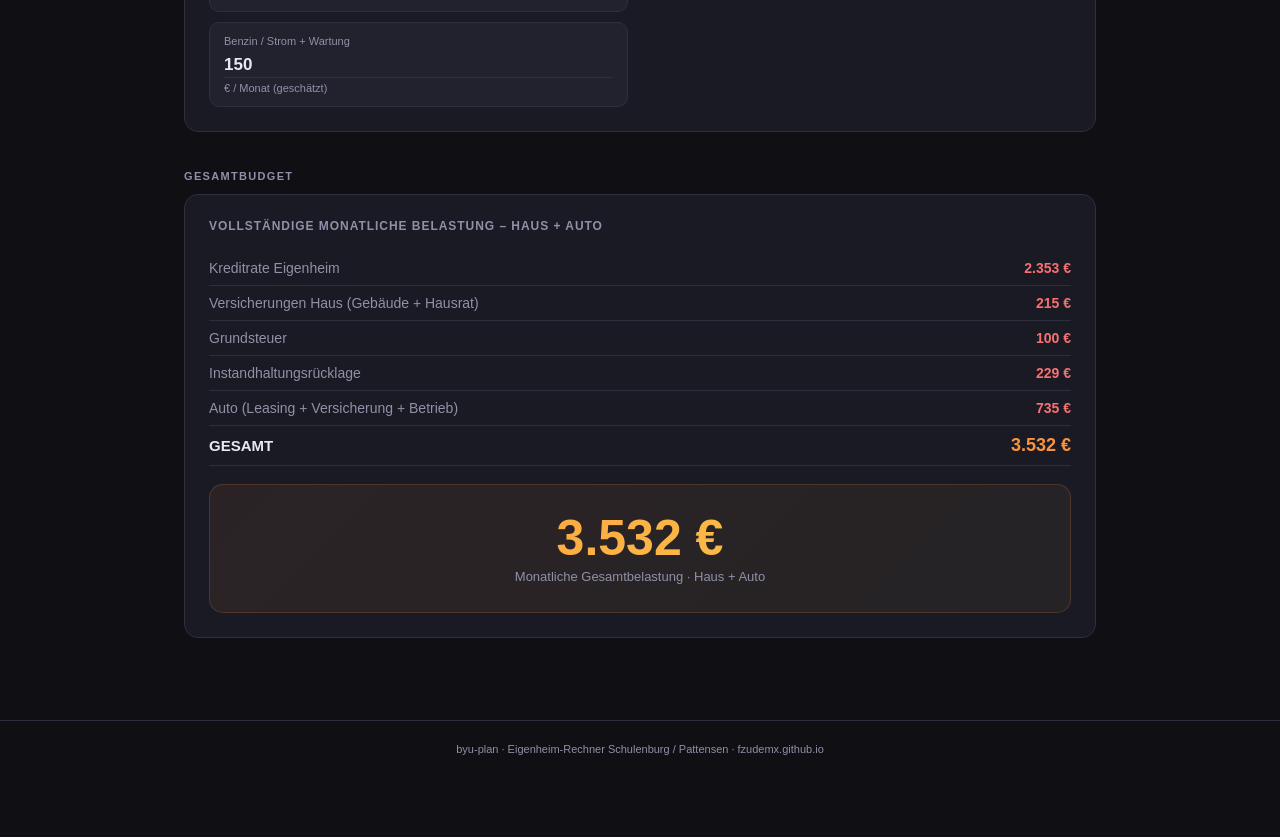
==== commit f6b783f6: "Remove RLV, lower Grundsteuer + Rücklage for Neubau (sync to main)" ====
--- a/eigenheim-rechner.html
+++ b/eigenheim-rechner.html
@@ -20,7 +20,6 @@
       min-height: 100vh; padding-bottom: 60px;
     }
 
-    /* Back button */
     .back-btn {
       position: fixed; top: 16px; left: 16px; z-index: 100;
       background: var(--surface); border: 1px solid var(--border);
@@ -31,7 +30,6 @@
     }
     .back-btn:hover { color: var(--text); border-color: var(--accent); }
 
-    /* Sticky summary */
     .sticky-summary {
       position: sticky; top: 0; z-index: 50;
       background: rgba(15,15,20,.96); backdrop-filter: blur(14px);
@@ -46,7 +44,6 @@
     .sticky-item { text-align: center; }
     .sticky-item-val { font-size: 14px; font-weight: 700; }
 
-    /* Page header */
     .page-header { padding: 68px 24px 0; max-width: 960px; margin: 0 auto; }
     .eyebrow { font-size: 11px; text-transform: uppercase; letter-spacing: .14em; color: var(--text2); margin-bottom: 10px; }
     .page-header h1 {
@@ -56,16 +53,13 @@
     }
     .page-header p { color: var(--text2); font-size: 14px; margin-top: 8px; }
 
-    /* Main */
     .main { max-width: 960px; margin: 0 auto; padding: 28px 24px; }
 
-    /* Section label */
     .section-title {
       font-size: 11px; font-weight: 700; text-transform: uppercase;
       letter-spacing: .12em; color: var(--text2); margin: 38px 0 12px;
     }
 
-    /* Card */
     .card {
       background: var(--surface); border: 1px solid var(--border);
       border-radius: var(--radius); padding: 24px; margin-bottom: 14px;
@@ -75,7 +69,6 @@
       text-transform: uppercase; letter-spacing: .08em; margin-bottom: 18px;
     }
 
-    /* Grid layouts */
     .two-col { display: grid; grid-template-columns: 1fr 1fr; gap: 24px; }
     .three-col { display: grid; grid-template-columns: 1fr 1fr 1fr; gap: 14px; }
     @media (max-width: 640px) {
@@ -84,7 +77,6 @@
     }
     @media (max-width: 400px) { .three-col { grid-template-columns: 1fr; } }
 
-    /* Sliders */
     .field { margin-bottom: 18px; }
     .field:last-child { margin-bottom: 0; }
     .field label {
@@ -107,7 +99,6 @@
       border-radius: 50%; border: none; cursor: pointer;
     }
 
-    /* Result rows */
     .result-row {
       display: flex; justify-content: space-between; align-items: center;
       padding: 9px 0; border-bottom: 1px solid var(--border); font-size: 14px;
@@ -121,7 +112,6 @@
     .v.pos { color: var(--green); }
     .v.blue { color: var(--blue); }
 
-    /* Highlight box */
     .highlight-box {
       background: rgba(251,146,60,.08); border: 1px solid rgba(251,146,60,.22);
       border-radius: 10px; padding: 14px 18px; margin-bottom: 14px;
@@ -129,7 +119,6 @@
     .highlight-box .big { font-size: 28px; font-weight: 800; color: var(--accent); line-height: 1.1; }
     .highlight-box .sub { font-size: 12px; color: var(--text2); margin-top: 4px; }
 
-    /* Insurance input cells */
     .ins-grid { display: grid; grid-template-columns: 1fr 1fr; gap: 10px; margin-bottom: 18px; }
     @media (max-width: 480px) { .ins-grid { grid-template-columns: 1fr; } }
     .ins-cell {
@@ -146,7 +135,6 @@
     .ins-cell input:focus { border-bottom-color: var(--accent); }
     .ins-cell .ins-unit { font-size: 11px; color: var(--text2); margin-top: 4px; }
 
-    /* Equity badge */
     .equity-badge {
       display: inline-flex; align-items: center; gap: 6px;
       font-size: 12px; padding: 3px 10px; border-radius: 20px;
@@ -156,7 +144,6 @@
     .equity-badge.warn { background: rgba(252,211,77,.1); color: var(--accent2); border: 1px solid rgba(252,211,77,.25); }
     .equity-badge.bad  { background: rgba(248,113,113,.1); color: var(--red); border: 1px solid rgba(248,113,113,.25); }
 
-    /* Big total */
     .big-total {
       text-align: center; padding: 28px 20px;
       background: linear-gradient(135deg, rgba(251,146,60,.08), rgba(252,211,77,.05));
@@ -169,23 +156,19 @@
     }
     .big-total .lbl { font-size: 13px; color: var(--text2); margin-top: 6px; }
 
-    /* Info box */
     .info-box {
       background: var(--surface2); border-left: 3px solid var(--blue);
       border-radius: 0 8px 8px 0; padding: 11px 15px;
       font-size: 12px; color: var(--text2); line-height: 1.6; margin-top: 14px;
     }
 
-    /* Charts */
     .chart-wrap { background: var(--surface2); border-radius: 10px; padding: 4px 4px 2px; overflow: hidden; }
     canvas { display: block; width: 100%; height: 240px; }
 
-    /* Chart legend */
     .legend { display: flex; gap: 18px; flex-wrap: wrap; margin-top: 10px; }
     .legend-item { display: flex; align-items: center; gap: 5px; font-size: 12px; color: var(--text2); }
     .legend-dot { width: 10px; height: 10px; border-radius: 2px; }
 
-    /* Scenario badges */
     .scenario-row { display: flex; gap: 8px; flex-wrap: wrap; margin-bottom: 14px; }
     .scenario-badge { font-size: 11px; padding: 3px 10px; border-radius: 20px; border: 1px solid; font-weight: 600; }
     .scenario-badge.pess { color: var(--red); border-color: rgba(248,113,113,.35); background: rgba(248,113,113,.08); }
@@ -205,29 +188,18 @@
 
 <a class="back-btn" href="/byu-plan/">← Dashboard</a>
 
-<!-- Sticky Summary Bar -->
 <div class="sticky-summary">
   <div>
     <div class="sticky-label">Monatliche Gesamtbelastung</div>
     <div class="sticky-amount" id="s-total">– €</div>
   </div>
   <div class="sticky-items">
-    <div class="sticky-item">
-      <div class="sticky-label">Kredit</div>
-      <div class="sticky-item-val" id="s-kredit">– €</div>
-    </div>
-    <div class="sticky-item">
-      <div class="sticky-label">Haus NK</div>
-      <div class="sticky-item-val" id="s-nk">– €</div>
-    </div>
-    <div class="sticky-item">
-      <div class="sticky-label">Auto</div>
-      <div class="sticky-item-val" id="s-auto">– €</div>
-    </div>
+    <div class="sticky-item"><div class="sticky-label">Kredit</div><div class="sticky-item-val" id="s-kredit">– €</div></div>
+    <div class="sticky-item"><div class="sticky-label">Haus NK</div><div class="sticky-item-val" id="s-nk">– €</div></div>
+    <div class="sticky-item"><div class="sticky-label">Auto</div><div class="sticky-item-val" id="s-auto">– €</div></div>
   </div>
 </div>
 
-<!-- Page Header -->
 <div class="page-header">
   <div class="eyebrow">Eigenheim-Finanzierung · Schulenburg, Pattensen</div>
   <h1>Haus kaufen planen</h1>
@@ -236,50 +208,25 @@
 
 <div class="main">
 
-  <!-- ─── SECTION: FINANZIERUNG ──────────────────────────── -->
   <div class="section-title">Finanzierung</div>
-
   <div class="card">
     <div class="two-col">
-
-      <!-- Left: Sliders -->
       <div>
         <div class="card-title">Parameter</div>
-
-        <div class="field">
-          <label>Kaufpreis <span class="val" id="l-kp">550.000 €</span></label>
-          <input type="range" id="kaufpreis" min="400000" max="800000" step="5000" value="550000" oninput="update()">
-        </div>
-        <div class="field">
-          <label>Eigenkapital <span class="val" id="l-ek">110.000 €</span></label>
-          <input type="range" id="eigenkapital" min="20000" max="350000" step="5000" value="110000" oninput="update()">
-        </div>
-        <div class="field">
-          <label>Sollzinssatz p.a. <span class="val" id="l-zins">3,90 %</span></label>
-          <input type="range" id="zins" min="1.5" max="7.5" step="0.05" value="3.9" oninput="update()">
-        </div>
-        <div class="field">
-          <label>Anfangstilgung p.a. <span class="val" id="l-tilg">2,00 %</span></label>
-          <input type="range" id="tilgung" min="0.5" max="5" step="0.25" value="2.0" oninput="update()">
-        </div>
-        <div class="field">
-          <label>Sondertilgung p.a. <span class="val" id="l-sonder">0 €</span></label>
-          <input type="range" id="sonder" min="0" max="30000" step="500" value="0" oninput="update()">
-        </div>
-
+        <div class="field"><label>Kaufpreis <span class="val" id="l-kp">550.000 €</span></label><input type="range" id="kaufpreis" min="400000" max="800000" step="5000" value="550000" oninput="update()"></div>
+        <div class="field"><label>Eigenkapital <span class="val" id="l-ek">110.000 €</span></label><input type="range" id="eigenkapital" min="20000" max="350000" step="5000" value="110000" oninput="update()"></div>
+        <div class="field"><label>Sollzinssatz p.a. <span class="val" id="l-zins">3,90 %</span></label><input type="range" id="zins" min="1.5" max="7.5" step="0.05" value="3.9" oninput="update()"></div>
+        <div class="field"><label>Anfangstilgung p.a. <span class="val" id="l-tilg">2,00 %</span></label><input type="range" id="tilgung" min="0.5" max="5" step="0.25" value="2.0" oninput="update()"></div>
+        <div class="field"><label>Sondertilgung p.a. <span class="val" id="l-sonder">0 €</span></label><input type="range" id="sonder" min="0" max="30000" step="500" value="0" oninput="update()"></div>
         <div id="equity-badge-wrap"></div>
       </div>
-
-      <!-- Right: Results -->
       <div>
         <div class="card-title">Ergebnis</div>
-
         <div class="highlight-box">
           <div style="font-size:12px;color:var(--text2);margin-bottom:6px">Monatliche Kreditrate (Annuität)</div>
           <div class="big" id="monthly-rate">– €</div>
           <div class="sub">10 Jahre Zinsbindung · Restschuld wird anschlussfinanziert</div>
         </div>
-
         <div class="result-row"><span class="lbl">Kaufpreis</span><span class="v" id="r-kp">–</span></div>
         <div class="result-row"><span class="lbl">Grunderwerbsteuer Niedersachsen (5 %)</span><span class="v neg" id="r-grunderwerb">–</span></div>
         <div class="result-row"><span class="lbl">Notar &amp; Grundbuch (ca. 2 %)</span><span class="v neg" id="r-notar">–</span></div>
@@ -290,66 +237,35 @@
         <div class="result-row"><span class="lbl">Gezahlte Zinsen (10 Jahre)</span><span class="v neg" id="r-zinsen10">–</span></div>
         <div class="result-row"><span class="lbl">Kreditlaufzeit (gesamt)</span><span class="v blue" id="r-laufzeit">–</span></div>
       </div>
-
-    </div>
-  </div>
-
-  <!-- ─── SECTION: MONATLICHE KOSTEN ───────────────────── -->
+    </div>
+  </div>
+
   <div class="section-title">Monatliche Gesamtkosten</div>
-
   <div class="card">
     <div class="card-title">Laufende Kosten – alle bearbeitbar</div>
-
     <div class="ins-grid">
-      <div class="ins-cell">
-        <div class="ins-label">Wohngebäudeversicherung</div>
-        <input type="number" id="ins-gebaeude" value="90" min="0" oninput="update()">
-        <div class="ins-unit">€ / Monat</div>
-      </div>
-      <div class="ins-cell">
-        <div class="ins-label">Hausratversicherung</div>
-        <input type="number" id="ins-hausrat" value="25" min="0" oninput="update()">
-        <div class="ins-unit">€ / Monat</div>
-      </div>
-      <div class="ins-cell">
-        <div class="ins-label">Grundsteuer (Pattensen)</div>
-        <input type="number" id="ins-grundsteuer" value="100" min="0" oninput="update()">
-        <div class="ins-unit">€ / Monat</div>
-      </div>
-    </div>
-
+      <div class="ins-cell"><div class="ins-label">Wohngebäudeversicherung</div><input type="number" id="ins-gebaeude" value="90" min="0" oninput="update()"><div class="ins-unit">€ / Monat</div></div>
+      <div class="ins-cell"><div class="ins-label">Hausratversicherung</div><input type="number" id="ins-hausrat" value="25" min="0" oninput="update()"><div class="ins-unit">€ / Monat</div></div>
+      <div class="ins-cell"><div class="ins-label">Grundsteuer (Pattensen)</div><input type="number" id="ins-grundsteuer" value="100" min="0" oninput="update()"><div class="ins-unit">€ / Monat</div></div>
+    </div>
     <div class="result-row"><span class="lbl">Kreditrate (Zins + Tilgung)</span><span class="v neg" id="c-kredit">–</span></div>
     <div class="result-row"><span class="lbl">Wohngebäudeversicherung</span><span class="v neg" id="c-gebaeude">–</span></div>
     <div class="result-row"><span class="lbl">Hausratversicherung</span><span class="v neg" id="c-hausrat">–</span></div>
     <div class="result-row"><span class="lbl">Grundsteuer</span><span class="v neg" id="c-grundsteuer">–</span></div>
     <div class="result-row"><span class="lbl">Instandhaltungsrücklage (0,5 % p.a. · Neubau)</span><span class="v neg" id="c-ruecklage">–</span></div>
     <div class="result-row total"><span class="lbl">Monatl. Gesamtbelastung Haus</span><span class="v" id="c-total">–</span></div>
-
-    <div class="info-box">
-      Instandhaltungsrücklage Neubau: 0,5 % p.a. reicht in den ersten Jahren. Ab ~10 Jahren empfehlen sich 1–1,5 %. Grundsteuer: Schätzung für Pattensen nach der Grundsteuerreform 2025 – der genaue Betrag steht im Grundsteuerbescheid.
-    </div>
-  </div>
-
-  <!-- ─── SECTION: SONDERTILGUNG ───────────────────────── -->
+    <div class="info-box">Instandhaltungsrücklage Neubau: 0,5 % p.a. reicht in den ersten Jahren. Ab ~10 Jahren empfehlen sich 1–1,5 %. Grundsteuer: Schätzung für Pattensen nach der Grundsteuerreform 2025 – der genaue Betrag steht im Grundsteuerbescheid.</div>
+  </div>
+
   <div class="section-title">Sondertilgung – Ersparnis</div>
-
   <div class="card">
     <div class="card-title">Einsparung durch jährliche Sondertilgung</div>
     <div class="two-col">
       <div>
         <div class="three-col" style="margin-bottom:14px">
-          <div class="highlight-box" style="margin-bottom:0">
-            <div style="font-size:11px;color:var(--text2);margin-bottom:4px">Zinsersparnis</div>
-            <div style="font-size:20px;font-weight:800;color:var(--green)" id="st-ersparnis">–</div>
-          </div>
-          <div class="highlight-box" style="margin-bottom:0;border-color:rgba(108,141,250,.22);background:rgba(108,141,250,.06)">
-            <div style="font-size:11px;color:var(--text2);margin-bottom:4px">Jahre kürzer</div>
-            <div style="font-size:20px;font-weight:800;color:var(--blue)" id="st-jahre">–</div>
-          </div>
-          <div class="highlight-box" style="margin-bottom:0">
-            <div style="font-size:11px;color:var(--text2);margin-bottom:4px">Sondertilgung</div>
-            <div style="font-size:20px;font-weight:800;color:var(--accent)" id="st-betrag">–</div>
-          </div>
+          <div class="highlight-box" style="margin-bottom:0"><div style="font-size:11px;color:var(--text2);margin-bottom:4px">Zinsersparnis</div><div style="font-size:20px;font-weight:800;color:var(--green)" id="st-ersparnis">–</div></div>
+          <div class="highlight-box" style="margin-bottom:0;border-color:rgba(108,141,250,.22);background:rgba(108,141,250,.06)"><div style="font-size:11px;color:var(--text2);margin-bottom:4px">Jahre kürzer</div><div style="font-size:20px;font-weight:800;color:var(--blue)" id="st-jahre">–</div></div>
+          <div class="highlight-box" style="margin-bottom:0"><div style="font-size:11px;color:var(--text2);margin-bottom:4px">Sondertilgung</div><div style="font-size:20px;font-weight:800;color:var(--accent)" id="st-betrag">–</div></div>
         </div>
         <div class="result-row"><span class="lbl">Laufzeit ohne Sondertilgung</span><span class="v neg" id="st-lz-ohne">–</span></div>
         <div class="result-row"><span class="lbl">Laufzeit mit Sondertilgung</span><span class="v pos" id="st-lz-mit">–</span></div>
@@ -358,21 +274,15 @@
         <div class="result-row"><span class="lbl">Gesamtzinsen ohne Sondertilgung</span><span class="v neg" id="st-zins-ohne">–</span></div>
         <div class="result-row"><span class="lbl">Gesamtzinsen mit Sondertilgung</span><span class="v pos" id="st-zins-mit">–</span></div>
         <div class="result-row total"><span class="lbl">Ersparnis</span><span class="v" id="st-ersparnis2">–</span></div>
-        <div class="info-box" style="margin-top:10px">
-          Die meisten Annuitätendarlehen erlauben 5 % des Ursprungsdarlehens als Sondertilgung p.a. kostenlos. Slider oben → „Sondertilgung p.a.“
-        </div>
-      </div>
-    </div>
-  </div>
-
-  <!-- ─── SECTION: TILGUNGSPLAN ──────────────────────────── -->
+        <div class="info-box" style="margin-top:10px">Die meisten Annuitätendarlehen erlauben 5 % des Ursprungsdarlehens als Sondertilgung p.a. kostenlos. Slider oben → „Sondertilgung p.a.“</div>
+      </div>
+    </div>
+  </div>
+
   <div class="section-title">Tilgungsplan</div>
-
   <div class="card">
     <div class="card-title">Schuldenabbau über die Zeit</div>
-    <div class="chart-wrap">
-      <canvas id="chart-tilgung"></canvas>
-    </div>
+    <div class="chart-wrap"><canvas id="chart-tilgung"></canvas></div>
     <div class="legend">
       <div class="legend-item"><div class="legend-dot" style="background:var(--accent)"></div> Restschuld</div>
       <div class="legend-item"><div class="legend-dot" style="background:rgba(251,146,60,.35);border:1px dashed var(--accent)"></div> Restschuld ohne Sondertilgung</div>
@@ -381,9 +291,7 @@
     </div>
   </div>
 
-  <!-- ─── SECTION: WERTENTWICKLUNG ───────────────────────── -->
   <div class="section-title">Wertentwicklung der Immobilie</div>
-
   <div class="card">
     <div class="card-title">Prognose Immobilienwert – Region Hannover / Pattensen</div>
     <div class="scenario-row">
@@ -391,9 +299,7 @@
       <span class="scenario-badge real">Realistisch +2,5 % p.a.</span>
       <span class="scenario-badge opti">Optimistisch +4,5 % p.a.</span>
     </div>
-    <div class="chart-wrap">
-      <canvas id="chart-wert"></canvas>
-    </div>
+    <div class="chart-wrap"><canvas id="chart-wert"></canvas></div>
     <div class="two-col" style="margin-top:18px">
       <div>
         <div class="card-title" style="margin-bottom:10px">Immobilienwert nach 10 Jahren</div>
@@ -408,40 +314,19 @@
         <div class="result-row"><span class="lbl" style="color:var(--green)">Optimistisch</span><span class="v pos" id="eq10-o">–</span></div>
       </div>
     </div>
-    <div class="info-box">
-      Hannover-Region 2015–2022: bis zu +10 % p.a. in Boomjahren. Korrekturnach 2022 von ca. −5 bis −10 % (Zinswende). Langfristig (20+ Jahre) historischer Durchschnitt: 2–3 % p.a. nominal. Keine Anlageberatung.
-    </div>
-  </div>
-
-  <!-- ─── SECTION: AUTO-LEASING ──────────────────────────── -->
+    <div class="info-box">Hannover-Region 2015–2022: bis zu +10 % p.a. in Boomjahren. Korrektur nach 2022 von ca. −5 bis −10 % (Zinswende). Langfristig (20+ Jahre) historischer Durchschnitt: 2–3 % p.a. nominal. Keine Anlageberatung.</div>
+  </div>
+
   <div class="section-title">Auto-Leasing</div>
-
   <div class="card">
     <div class="card-title">Fahrzeug-Finanzplanung</div>
     <div class="two-col">
       <div>
-        <div class="field">
-          <label>Monatliche Leasingrate <span class="val" id="l-lease">500 €</span></label>
-          <input type="range" id="lease-rate" min="150" max="1500" step="25" value="500" oninput="update()">
-        </div>
-        <div class="field">
-          <label>Laufzeit <span class="val" id="l-lease-dauer">36 Monate</span></label>
-          <input type="range" id="lease-dauer" min="24" max="60" step="6" value="36" oninput="update()">
-        </div>
-        <div class="field">
-          <label>Anzahlung / Sonderzahlung <span class="val" id="l-lease-an">0 €</span></label>
-          <input type="range" id="lease-anzahlung" min="0" max="25000" step="500" value="0" oninput="update()">
-        </div>
-        <div class="ins-cell" style="margin-top:12px">
-          <div class="ins-label">KFZ-Versicherung (Vollkasko)</div>
-          <input type="number" id="ins-kfz" value="85" min="0" oninput="update()">
-          <div class="ins-unit">€ / Monat</div>
-        </div>
-        <div class="ins-cell" style="margin-top:10px">
-          <div class="ins-label">Benzin / Strom + Wartung</div>
-          <input type="number" id="ins-fahrtkosten" value="150" min="0" oninput="update()">
-          <div class="ins-unit">€ / Monat (geschätzt)</div>
-        </div>
+        <div class="field"><label>Monatliche Leasingrate <span class="val" id="l-lease">500 €</span></label><input type="range" id="lease-rate" min="150" max="1500" step="25" value="500" oninput="update()"></div>
+        <div class="field"><label>Laufzeit <span class="val" id="l-lease-dauer">36 Monate</span></label><input type="range" id="lease-dauer" min="24" max="60" step="6" value="36" oninput="update()"></div>
+        <div class="field"><label>Anzahlung / Sonderzahlung <span class="val" id="l-lease-an">0 €</span></label><input type="range" id="lease-anzahlung" min="0" max="25000" step="500" value="0" oninput="update()"></div>
+        <div class="ins-cell" style="margin-top:12px"><div class="ins-label">KFZ-Versicherung (Vollkasko)</div><input type="number" id="ins-kfz" value="85" min="0" oninput="update()"><div class="ins-unit">€ / Monat</div></div>
+        <div class="ins-cell" style="margin-top:10px"><div class="ins-label">Benzin / Strom + Wartung</div><input type="number" id="ins-fahrtkosten" value="150" min="0" oninput="update()"><div class="ins-unit">€ / Monat (geschätzt)</div></div>
       </div>
       <div>
         <div class="result-row"><span class="lbl">Monatliche Leasingrate</span><span class="v neg" id="la-rate">–</span></div>
@@ -455,54 +340,42 @@
     </div>
   </div>
 
-  <!-- ─── SECTION: GESAMTBUDGET ──────────────────────────── -->
   <div class="section-title">Gesamtbudget</div>
-
   <div class="card">
     <div class="card-title">Vollständige monatliche Belastung – Haus + Auto</div>
-
     <div class="result-row"><span class="lbl">Kreditrate Eigenheim</span><span class="v neg" id="b-kredit">–</span></div>
     <div class="result-row"><span class="lbl">Versicherungen Haus (Gebäude + Hausrat)</span><span class="v neg" id="b-vers-haus">–</span></div>
     <div class="result-row"><span class="lbl">Grundsteuer</span><span class="v neg" id="b-grundsteuer">–</span></div>
     <div class="result-row"><span class="lbl">Instandhaltungsrücklage</span><span class="v neg" id="b-ruecklage">–</span></div>
     <div class="result-row"><span class="lbl">Auto (Leasing + Versicherung + Betrieb)</span><span class="v neg" id="b-auto">–</span></div>
     <div class="result-row total"><span class="lbl">GESAMT</span><span class="v" id="b-total">–</span></div>
-
     <div class="big-total">
       <div class="number" id="b-big">–</div>
       <div class="lbl">Monatliche Gesamtbelastung · Haus + Auto</div>
     </div>
   </div>
 
-</div><!-- .main -->
+</div>
 
 <footer>byu-plan · Eigenheim-Rechner Schulenburg / Pattensen · fzudemx.github.io</footer>
 
 <script>
-// ─── Helpers ─────────────────────────────────────────────────────────────────────────────────
 const de = new Intl.NumberFormat('de-DE', { maximumFractionDigits: 0 });
-const de1 = new Intl.NumberFormat('de-DE', { minimumFractionDigits: 2, maximumFractionDigits: 2 });
-
 function eur(n) { return de.format(Math.round(n)) + ' €'; }
 function fmtPct(n) { return n.toFixed(2).replace('.', ',') + ' %'; }
-
 function fmtCompact(n) {
-  if (n >= 1000000) return (n / 1000000).toFixed(1).replace('.', ',') + ' Mio. €';
-  if (n >= 1000)    return Math.round(n / 1000) + 'k €';
+  if (n >= 1000000) return (n/1000000).toFixed(1).replace('.',',') + ' Mio. €';
+  if (n >= 1000) return Math.round(n/1000) + 'k €';
   return Math.round(n) + ' €';
 }
-
 function set(id, val) { document.getElementById(id).textContent = val; }
 
-// ─── Amortization schedule ────────────────────────────────────────────────────────────────────────────────
 function amortize(principal, annualRatePct, annualTilgungPct, sonderYearly) {
-  const monthlyPayment = principal * (annualRatePct / 100 + annualTilgungPct / 100) / 12;
-  const r = annualRatePct / 100 / 12;
-
+  const monthlyPayment = principal * (annualRatePct/100 + annualTilgungPct/100) / 12;
+  const r = annualRatePct/100/12;
   let balance = principal;
   const rows = [];
   let cumInterest = 0, cumPrincipal = 0;
-
   for (let year = 1; year <= 50; year++) {
     let yi = 0, yp = 0;
     for (let m = 0; m < 12; m++) {
@@ -525,7 +398,6 @@
   return rows;
 }
 
-// ─── Main update ─────────────────────────────────────────────────────────────────────────────
 function update() {
   const kp     = +document.getElementById('kaufpreis').value;
   const ek     = +document.getElementById('eigenkapital').value;
@@ -533,41 +405,31 @@
   const tilg   = +document.getElementById('tilgung').value;
   const sonder = +document.getElementById('sonder').value;
 
-  set('l-kp',     eur(kp));
-  set('l-ek',     eur(ek));
-  set('l-zins',   fmtPct(zins));
-  set('l-tilg',   fmtPct(tilg));
-  set('l-sonder', eur(sonder));
+  set('l-kp', eur(kp)); set('l-ek', eur(ek));
+  set('l-zins', fmtPct(zins)); set('l-tilg', fmtPct(tilg)); set('l-sonder', eur(sonder));
 
   const grunderwerb = kp * 0.05;
-  const notar       = kp * 0.02;
-  const nebenkosten = grunderwerb + notar;
-  const darlehen    = Math.max(0, kp + nebenkosten - ek);
-  const ekQuote     = ek / (kp + nebenkosten);
-
-  const monthlyRate = darlehen * (zins / 100 + tilg / 100) / 12;
-
-  set('r-kp',          eur(kp));
-  set('r-grunderwerb', eur(grunderwerb));
-  set('r-notar',       eur(notar));
-  set('r-ek',          '− ' + eur(ek));
-  set('r-darlehen',    eur(darlehen));
-  set('monthly-rate',  eur(monthlyRate));
+  const notar = kp * 0.02;
+  const darlehen = Math.max(0, kp + grunderwerb + notar - ek);
+  const ekQuote = ek / (kp + grunderwerb + notar);
+  const monthlyRate = darlehen * (zins/100 + tilg/100) / 12;
+
+  set('r-kp', eur(kp)); set('r-grunderwerb', eur(grunderwerb)); set('r-notar', eur(notar));
+  set('r-ek', '− ' + eur(ek)); set('r-darlehen', eur(darlehen)); set('monthly-rate', eur(monthlyRate));
 
   const badge = document.getElementById('equity-badge-wrap');
   let bCls, bTxt;
-  if (ekQuote >= 0.20) { bCls = 'good'; bTxt = `✓ Eigenkapitalquote ${Math.round(ekQuote*100)} % – sehr gut`; }
-  else if (ekQuote >= 0.10) { bCls = 'warn'; bTxt = `⚠ Eigenkapitalquote ${Math.round(ekQuote*100)} % – unter Empfehlung (20 %)`; }
-  else { bCls = 'bad';  bTxt = `✕ Eigenkapitalquote ${Math.round(ekQuote*100)} % – zu niedrig`; }
+  if (ekQuote >= 0.20) { bCls='good'; bTxt=`✓ Eigenkapitalquote ${Math.round(ekQuote*100)} % – sehr gut`; }
+  else if (ekQuote >= 0.10) { bCls='warn'; bTxt=`⚠ Eigenkapitalquote ${Math.round(ekQuote*100)} % – unter Empfehlung (20 %)`; }
+  else { bCls='bad'; bTxt=`✕ Eigenkapitalquote ${Math.round(ekQuote*100)} % – zu niedrig`; }
   badge.innerHTML = `<div class="equity-badge ${bCls}">${bTxt}</div>`;
 
   const schedMit  = amortize(darlehen, zins, tilg, sonder);
   const schedOhne = amortize(darlehen, zins, tilg, 0);
-  const y10       = schedMit.find(s => s.year === 10) || schedMit[schedMit.length - 1];
-
-  set('r-restschuld', eur(y10.balance));
-  set('r-zinsen10',   eur(y10.cumInterest));
-  set('r-laufzeit',   schedMit.length + ' Jahre');
+  const y10 = schedMit.find(s => s.year === 10) || schedMit[schedMit.length-1];
+
+  set('r-restschuld', eur(y10.balance)); set('r-zinsen10', eur(y10.cumInterest));
+  set('r-laufzeit', schedMit.length + ' Jahre');
 
   const insGeb  = +(document.getElementById('ins-gebaeude').value)    || 0;
   const insHaus = +(document.getElementById('ins-hausrat').value)      || 0;
@@ -576,208 +438,134 @@
   const versSum = insGeb + insHaus + insGrst;
   const hausTotal = monthlyRate + versSum + rueckl;
 
-  set('c-kredit',      eur(monthlyRate));
-  set('c-gebaeude',    eur(insGeb));
-  set('c-hausrat',     eur(insHaus));
-  set('c-grundsteuer', eur(insGrst));
-  set('c-ruecklage',   eur(rueckl));
-  set('c-total',       eur(hausTotal));
-
-  const zinsenOhne = schedOhne.reduce((s, r) => s + r.yi, 0);
-  const zinsenMit  = schedMit.reduce((s, r) => s + r.yi, 0);
+  set('c-kredit', eur(monthlyRate)); set('c-gebaeude', eur(insGeb)); set('c-hausrat', eur(insHaus));
+  set('c-grundsteuer', eur(insGrst)); set('c-ruecklage', eur(rueckl)); set('c-total', eur(hausTotal));
+
+  const zinsenOhne = schedOhne.reduce((s,r) => s+r.yi, 0);
+  const zinsenMit  = schedMit.reduce((s,r) => s+r.yi, 0);
   const ersparnis  = zinsenOhne - zinsenMit;
-  const jahreSaved = schedOhne.length - schedMit.length;
-
-  set('st-betrag',     eur(sonder));
-  set('st-ersparnis',  eur(ersparnis));
-  set('st-ersparnis2', eur(ersparnis));
-  set('st-jahre',      jahreSaved + ' Jahre');
-  set('st-lz-ohne',    schedOhne.length + ' Jahre');
-  set('st-lz-mit',     schedMit.length  + ' Jahre');
-  set('st-zins-ohne',  eur(zinsenOhne));
-  set('st-zins-mit',   eur(zinsenMit));
+  set('st-betrag', eur(sonder)); set('st-ersparnis', eur(ersparnis)); set('st-ersparnis2', eur(ersparnis));
+  set('st-jahre', (schedOhne.length - schedMit.length) + ' Jahre');
+  set('st-lz-ohne', schedOhne.length + ' Jahre'); set('st-lz-mit', schedMit.length + ' Jahre');
+  set('st-zins-ohne', eur(zinsenOhne)); set('st-zins-mit', eur(zinsenMit));
 
   const rates = [0.005, 0.025, 0.045];
-  const w10   = rates.map(r => kp * Math.pow(1 + r, 10));
-  const eq10  = w10.map(w => w - y10.balance);
-
+  const w10 = rates.map(r => kp * Math.pow(1+r, 10));
+  const eq10 = w10.map(w => w - y10.balance);
   set('w10-p', eur(w10[0])); set('w10-r', eur(w10[1])); set('w10-o', eur(w10[2]));
   ['p','r','o'].forEach((k,i) => {
-    const el = document.getElementById('eq10-' + k);
+    const el = document.getElementById('eq10-'+k);
     el.textContent = eur(eq10[i]);
-    el.className = 'v ' + (eq10[i] >= 0 ? (k === 'o' ? 'pos' : 'blue') : 'neg');
+    el.className = 'v ' + (eq10[i] >= 0 ? (k==='o' ? 'pos' : 'blue') : 'neg');
   });
 
   const leaseRate  = +document.getElementById('lease-rate').value;
   const leaseDauer = +document.getElementById('lease-dauer').value;
   const leaseAn    = +document.getElementById('lease-anzahlung').value;
-  const kfzVers    = +(document.getElementById('ins-kfz').value)        || 0;
+  const kfzVers    = +(document.getElementById('ins-kfz').value) || 0;
   const fahrt      = +(document.getElementById('ins-fahrtkosten').value) || 0;
 
-  set('l-lease',       eur(leaseRate));
-  set('l-lease-dauer', leaseDauer + ' Monate');
-  set('l-lease-an',    eur(leaseAn));
-
-  const autoMonat  = leaseRate + kfzVers + fahrt;
+  set('l-lease', eur(leaseRate)); set('l-lease-dauer', leaseDauer+' Monate'); set('l-lease-an', eur(leaseAn));
+  const autoMonat = leaseRate + kfzVers + fahrt;
   const leaseTotal = leaseRate * leaseDauer;
-
-  set('la-rate',      eur(leaseRate));
-  set('la-kfz',       eur(kfzVers));
-  set('la-fahrt',     eur(fahrt));
-  set('la-total',     eur(autoMonat));
-  set('la-gesamt',    eur(leaseTotal));
-  set('la-anzahlung', eur(leaseAn));
-  set('la-alles',     eur(leaseTotal + leaseAn));
+  set('la-rate', eur(leaseRate)); set('la-kfz', eur(kfzVers)); set('la-fahrt', eur(fahrt));
+  set('la-total', eur(autoMonat)); set('la-gesamt', eur(leaseTotal)); set('la-anzahlung', eur(leaseAn)); set('la-alles', eur(leaseTotal+leaseAn));
 
   const total = hausTotal + autoMonat;
-
-  set('b-kredit',      eur(monthlyRate));
-  set('b-vers-haus',   eur(versSum));
-  set('b-grundsteuer', eur(insGrst));
-  set('b-ruecklage',   eur(rueckl));
-  set('b-auto',        eur(autoMonat));
-  set('b-total',       eur(total));
-  set('b-big',         eur(total));
-
-  set('s-total',  eur(total));
-  set('s-kredit', eur(monthlyRate));
-  set('s-nk',     eur(versSum + rueckl));
-  set('s-auto',   eur(autoMonat));
+  set('b-kredit', eur(monthlyRate)); set('b-vers-haus', eur(versSum)); set('b-grundsteuer', eur(insGrst));
+  set('b-ruecklage', eur(rueckl)); set('b-auto', eur(autoMonat)); set('b-total', eur(total)); set('b-big', eur(total));
+  set('s-total', eur(total)); set('s-kredit', eur(monthlyRate)); set('s-nk', eur(versSum+rueckl)); set('s-auto', eur(autoMonat));
 
   drawTilgung(schedMit, schedOhne, darlehen);
   drawWert(kp);
 }
 
-// ─── Canvas: Tilgungsplan ─────────────────────────────────────────────────────────────────────────────────
 function drawTilgung(schedMit, schedOhne, darlehen) {
   const canvas = document.getElementById('chart-tilgung');
-  const W = canvas.parentElement.clientWidth - 8;
-  const H = 240;
-  canvas.width  = W;
-  canvas.height = H;
+  const W = canvas.parentElement.clientWidth - 8, H = 240;
+  canvas.width = W; canvas.height = H;
   const ctx = canvas.getContext('2d');
-
-  const pad = { top: 24, right: 16, bottom: 36, left: 68 };
-  const cw = W - pad.left - pad.right;
-  const ch = H - pad.top - pad.bottom;
-
-  ctx.clearRect(0, 0, W, H);
-  ctx.fillStyle = '#22222e';
-  ctx.fillRect(0, 0, W, H);
-
-  const maxYears = Math.max(schedOhne.length + 1, 30);
-  const maxVal   = darlehen * 1.05;
-
-  function cx(yr)  { return pad.left + (yr / maxYears) * cw; }
-  function cy(val) { return pad.top + ch - (val / maxVal) * ch; }
-
-  ctx.strokeStyle = '#2e2e3d';
-  ctx.lineWidth = 1;
-  for (let i = 0; i <= 4; i++) {
-    const yy = pad.top + (i / 4) * ch;
-    ctx.beginPath(); ctx.moveTo(pad.left, yy); ctx.lineTo(pad.left + cw, yy); ctx.stroke();
-    ctx.fillStyle = '#9090a8'; ctx.font = '11px sans-serif'; ctx.textAlign = 'right';
-    ctx.fillText(fmtCompact(maxVal * (1 - i / 4)), pad.left - 6, yy + 4);
+  const pad = {top:24,right:16,bottom:36,left:68};
+  const cw = W-pad.left-pad.right, ch = H-pad.top-pad.bottom;
+  ctx.fillStyle='#22222e'; ctx.fillRect(0,0,W,H);
+  const maxYears = Math.max(schedOhne.length+1, 30);
+  const maxVal = darlehen * 1.05;
+  const cx = yr => pad.left + (yr/maxYears)*cw;
+  const cy = val => pad.top + ch - (val/maxVal)*ch;
+  ctx.strokeStyle='#2e2e3d'; ctx.lineWidth=1;
+  for (let i=0; i<=4; i++) {
+    const yy = pad.top+(i/4)*ch;
+    ctx.beginPath(); ctx.moveTo(pad.left,yy); ctx.lineTo(pad.left+cw,yy); ctx.stroke();
+    ctx.fillStyle='#9090a8'; ctx.font='11px sans-serif'; ctx.textAlign='right';
+    ctx.fillText(fmtCompact(maxVal*(1-i/4)), pad.left-6, yy+4);
   }
-  for (let yr = 5; yr <= maxYears; yr += 5) {
-    const xx = cx(yr);
-    ctx.strokeStyle = '#2e2e3d'; ctx.beginPath(); ctx.moveTo(xx, pad.top); ctx.lineTo(xx, pad.top + ch); ctx.stroke();
-    ctx.fillStyle = '#9090a8'; ctx.font = '11px sans-serif'; ctx.textAlign = 'center';
-    ctx.fillText(yr + 'J', xx, H - pad.bottom + 16);
+  for (let yr=5; yr<=maxYears; yr+=5) {
+    ctx.strokeStyle='#2e2e3d'; ctx.beginPath(); ctx.moveTo(cx(yr),pad.top); ctx.lineTo(cx(yr),pad.top+ch); ctx.stroke();
+    ctx.fillStyle='#9090a8'; ctx.font='11px sans-serif'; ctx.textAlign='center';
+    ctx.fillText(yr+'J', cx(yr), H-pad.bottom+16);
   }
-
-  ctx.strokeStyle = 'rgba(251,146,60,.5)';
-  ctx.setLineDash([4, 4]); ctx.lineWidth = 1.5;
-  ctx.beginPath(); ctx.moveTo(cx(10), pad.top); ctx.lineTo(cx(10), pad.top + ch); ctx.stroke();
-  ctx.setLineDash([]);
-  ctx.fillStyle = 'rgba(251,146,60,.9)'; ctx.font = '11px sans-serif'; ctx.textAlign = 'center';
-  ctx.fillText('10J', cx(10), pad.top - 8);
-
-  ctx.strokeStyle = 'rgba(248,113,113,.65)'; ctx.lineWidth = 1.5;
-  ctx.beginPath(); ctx.moveTo(cx(0), cy(0));
-  for (const s of schedOhne) ctx.lineTo(cx(s.year), cy(Math.min(s.cumInterest, maxVal)));
+  ctx.strokeStyle='rgba(251,146,60,.5)'; ctx.setLineDash([4,4]); ctx.lineWidth=1.5;
+  ctx.beginPath(); ctx.moveTo(cx(10),pad.top); ctx.lineTo(cx(10),pad.top+ch); ctx.stroke();
+  ctx.setLineDash([]); ctx.fillStyle='rgba(251,146,60,.9)'; ctx.font='11px sans-serif'; ctx.textAlign='center';
+  ctx.fillText('10J', cx(10), pad.top-8);
+  ctx.strokeStyle='rgba(248,113,113,.65)'; ctx.lineWidth=1.5;
+  ctx.beginPath(); ctx.moveTo(cx(0),cy(0));
+  for (const s of schedOhne) ctx.lineTo(cx(s.year), cy(Math.min(s.cumInterest,maxVal)));
   ctx.stroke();
-
-  ctx.strokeStyle = 'rgba(74,222,128,.75)'; ctx.lineWidth = 1.5;
-  ctx.beginPath(); ctx.moveTo(cx(0), cy(0));
-  for (const s of schedOhne) ctx.lineTo(cx(s.year), cy(Math.min(s.cumPrincipal, maxVal)));
+  ctx.strokeStyle='rgba(74,222,128,.75)'; ctx.lineWidth=1.5;
+  ctx.beginPath(); ctx.moveTo(cx(0),cy(0));
+  for (const s of schedOhne) ctx.lineTo(cx(s.year), cy(Math.min(s.cumPrincipal,maxVal)));
   ctx.stroke();
-
-  if (schedOhne.length > 0) {
-    ctx.strokeStyle = 'rgba(251,146,60,.35)'; ctx.lineWidth = 1.5; ctx.setLineDash([4, 4]);
-    ctx.beginPath(); ctx.moveTo(cx(0), cy(darlehen));
-    for (const s of schedOhne) { ctx.lineTo(cx(s.year), cy(s.balance)); if (s.balance <= 0) break; }
-    ctx.stroke(); ctx.setLineDash([]);
-  }
-
-  ctx.strokeStyle = '#fb923c'; ctx.lineWidth = 2.5;
-  ctx.beginPath(); ctx.moveTo(cx(0), cy(darlehen));
-  for (const s of schedMit) { ctx.lineTo(cx(s.year), cy(s.balance)); if (s.balance <= 0) break; }
+  ctx.strokeStyle='rgba(251,146,60,.35)'; ctx.lineWidth=1.5; ctx.setLineDash([4,4]);
+  ctx.beginPath(); ctx.moveTo(cx(0),cy(darlehen));
+  for (const s of schedOhne) { ctx.lineTo(cx(s.year),cy(s.balance)); if(s.balance<=0) break; }
+  ctx.stroke(); ctx.setLineDash([]);
+  ctx.strokeStyle='#fb923c'; ctx.lineWidth=2.5;
+  ctx.beginPath(); ctx.moveTo(cx(0),cy(darlehen));
+  for (const s of schedMit) { ctx.lineTo(cx(s.year),cy(s.balance)); if(s.balance<=0) break; }
   ctx.stroke();
-
-  ctx.fillStyle = '#fb923c';
-  ctx.beginPath(); ctx.arc(cx(0), cy(darlehen), 4, 0, Math.PI * 2); ctx.fill();
+  ctx.fillStyle='#fb923c'; ctx.beginPath(); ctx.arc(cx(0),cy(darlehen),4,0,Math.PI*2); ctx.fill();
 }
 
-// ─── Canvas: Wertentwicklung ─────────────────────────────────────────────────────────────────────────────────
 function drawWert(kp) {
   const canvas = document.getElementById('chart-wert');
-  const W = canvas.parentElement.clientWidth - 8;
-  const H = 240;
-  canvas.width  = W;
-  canvas.height = H;
+  const W = canvas.parentElement.clientWidth - 8, H = 240;
+  canvas.width = W; canvas.height = H;
   const ctx = canvas.getContext('2d');
-
-  const pad = { top: 24, right: 16, bottom: 36, left: 82 };
-  const cw = W - pad.left - pad.right;
-  const ch = H - pad.top - pad.bottom;
-
-  ctx.clearRect(0, 0, W, H);
-  ctx.fillStyle = '#22222e';
-  ctx.fillRect(0, 0, W, H);
-
-  const YEARS  = 30;
-  const rates  = [0.005, 0.025, 0.045];
-  const colors = ['#f87171', '#6c8dfa', '#4ade80'];
-  const maxVal = kp * Math.pow(1.045, YEARS) * 1.05;
-
-  function cx(yr)  { return pad.left + (yr / YEARS) * cw; }
-  function cy(val) { return pad.top + ch - (val / maxVal) * ch; }
-
-  ctx.strokeStyle = '#2e2e3d'; ctx.lineWidth = 1;
-  for (let i = 0; i <= 4; i++) {
-    const yy = pad.top + (i / 4) * ch;
-    ctx.beginPath(); ctx.moveTo(pad.left, yy); ctx.lineTo(pad.left + cw, yy); ctx.stroke();
-    ctx.fillStyle = '#9090a8'; ctx.font = '11px sans-serif'; ctx.textAlign = 'right';
-    ctx.fillText(fmtCompact(maxVal * (1 - i / 4)), pad.left - 6, yy + 4);
+  const pad = {top:24,right:16,bottom:36,left:82};
+  const cw = W-pad.left-pad.right, ch = H-pad.top-pad.bottom;
+  ctx.fillStyle='#22222e'; ctx.fillRect(0,0,W,H);
+  const YEARS=30, rates=[0.005,0.025,0.045], colors=['#f87171','#6c8dfa','#4ade80'];
+  const maxVal = kp*Math.pow(1.045,YEARS)*1.05;
+  const cx = yr => pad.left+(yr/YEARS)*cw;
+  const cy = val => pad.top+ch-(val/maxVal)*ch;
+  ctx.strokeStyle='#2e2e3d'; ctx.lineWidth=1;
+  for (let i=0; i<=4; i++) {
+    const yy=pad.top+(i/4)*ch;
+    ctx.beginPath(); ctx.moveTo(pad.left,yy); ctx.lineTo(pad.left+cw,yy); ctx.stroke();
+    ctx.fillStyle='#9090a8'; ctx.font='11px sans-serif'; ctx.textAlign='right';
+    ctx.fillText(fmtCompact(maxVal*(1-i/4)), pad.left-6, yy+4);
   }
-  for (let yr = 5; yr <= YEARS; yr += 5) {
-    const xx = cx(yr);
-    ctx.strokeStyle = '#2e2e3d'; ctx.beginPath(); ctx.moveTo(xx, pad.top); ctx.lineTo(xx, pad.top + ch); ctx.stroke();
-    ctx.fillStyle = '#9090a8'; ctx.font = '11px sans-serif'; ctx.textAlign = 'center';
-    ctx.fillText(yr + 'J', xx, H - pad.bottom + 16);
+  for (let yr=5; yr<=YEARS; yr+=5) {
+    ctx.strokeStyle='#2e2e3d'; ctx.beginPath(); ctx.moveTo(cx(yr),pad.top); ctx.lineTo(cx(yr),pad.top+ch); ctx.stroke();
+    ctx.fillStyle='#9090a8'; ctx.font='11px sans-serif'; ctx.textAlign='center';
+    ctx.fillText(yr+'J', cx(yr), H-pad.bottom+16);
   }
-
-  ctx.strokeStyle = 'rgba(251,146,60,.4)'; ctx.setLineDash([4,4]); ctx.lineWidth = 1.5;
-  ctx.beginPath(); ctx.moveTo(cx(10), pad.top); ctx.lineTo(cx(10), pad.top + ch); ctx.stroke();
-  ctx.setLineDash([]);
-  ctx.fillStyle = 'rgba(251,146,60,.8)'; ctx.font = '11px sans-serif'; ctx.textAlign = 'center';
-  ctx.fillText('10J', cx(10), pad.top - 8);
-
-  for (let si = 0; si < rates.length; si++) {
-    ctx.strokeStyle = colors[si]; ctx.lineWidth = 2.2;
-    ctx.beginPath(); ctx.moveTo(cx(0), cy(kp));
-    for (let yr = 1; yr <= YEARS; yr++) ctx.lineTo(cx(yr), cy(kp * Math.pow(1 + rates[si], yr)));
+  ctx.strokeStyle='rgba(251,146,60,.4)'; ctx.setLineDash([4,4]); ctx.lineWidth=1.5;
+  ctx.beginPath(); ctx.moveTo(cx(10),pad.top); ctx.lineTo(cx(10),pad.top+ch); ctx.stroke();
+  ctx.setLineDash([]); ctx.fillStyle='rgba(251,146,60,.8)'; ctx.font='11px sans-serif'; ctx.textAlign='center';
+  ctx.fillText('10J', cx(10), pad.top-8);
+  for (let si=0; si<rates.length; si++) {
+    ctx.strokeStyle=colors[si]; ctx.lineWidth=2.2;
+    ctx.beginPath(); ctx.moveTo(cx(0),cy(kp));
+    for (let yr=1; yr<=YEARS; yr++) ctx.lineTo(cx(yr), cy(kp*Math.pow(1+rates[si],yr)));
     ctx.stroke();
   }
-
-  ctx.fillStyle = '#9090a8'; ctx.font = '11px sans-serif'; ctx.textAlign = 'left';
-  ctx.fillText(fmtCompact(kp), cx(0) + 6, cy(kp) - 6);
-  ctx.fillStyle = '#e8e8f0';
-  ctx.beginPath(); ctx.arc(cx(0), cy(kp), 4, 0, Math.PI * 2); ctx.fill();
+  ctx.fillStyle='#9090a8'; ctx.font='11px sans-serif'; ctx.textAlign='left';
+  ctx.fillText(fmtCompact(kp), cx(0)+6, cy(kp)-6);
+  ctx.fillStyle='#e8e8f0'; ctx.beginPath(); ctx.arc(cx(0),cy(kp),4,0,Math.PI*2); ctx.fill();
 }
 
-// ─── Init ─────────────────────────────────────────────────────────────────────────────────────────
 update();
 window.addEventListener('resize', update);
 </script>
